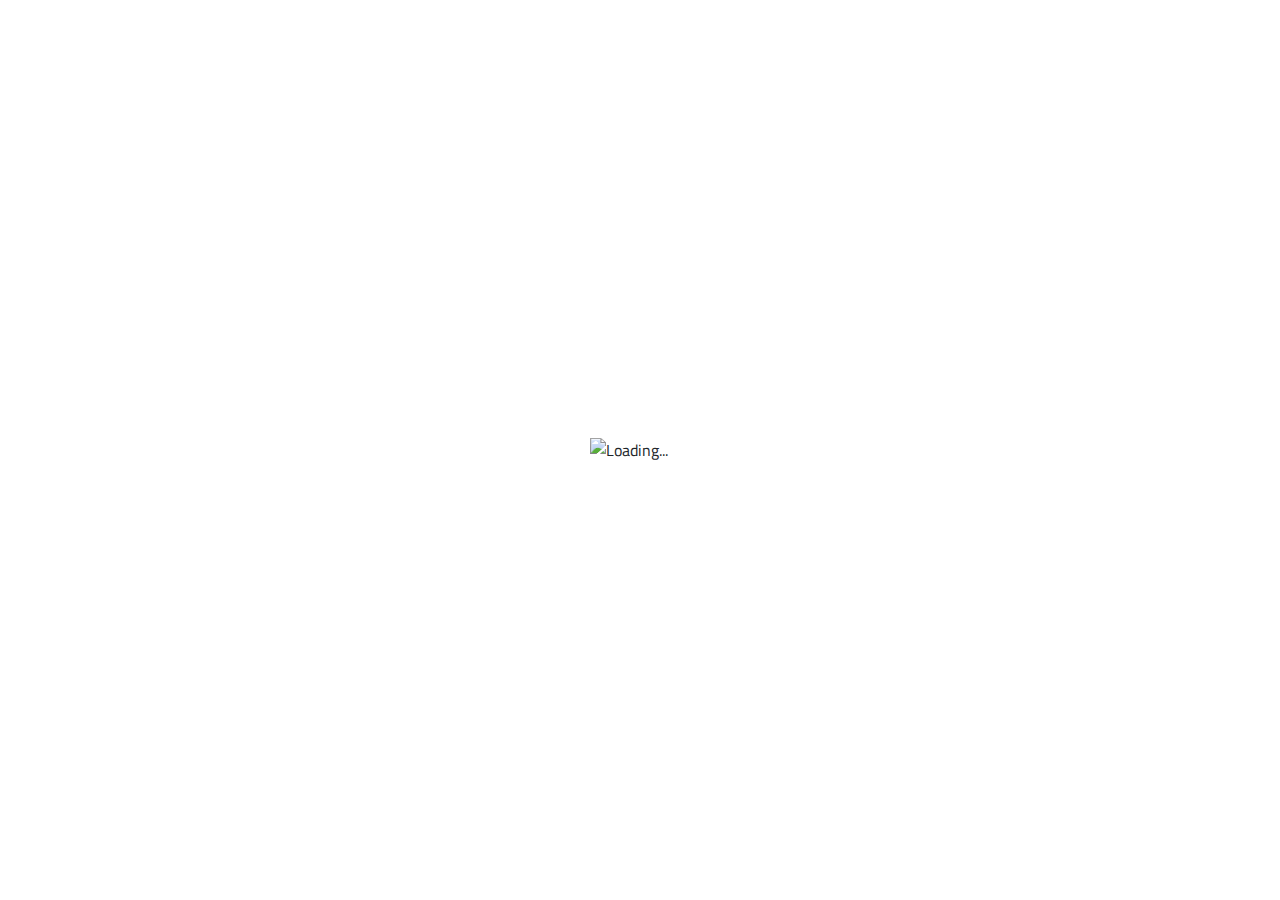
==== index.html @ eaef6f68 "logo update" ====
<!DOCTYPE html>
<html lang="en">

<head>
  <meta charset="utf-8">
  <meta name="viewport" content="width=device-width, initial-scale=1">
  <meta name="description" content="Ivan Perun Portfolio Perun Design on perundesign.com">
  <meta name="author" content="Ivan Perun">
  <title>Perun Design</title>
  <link rel="shortcut icon" href="img/favicon.ico" />
  <!-- CSS BootStrap -->
  <link rel="stylesheet" href="https://maxcdn.bootstrapcdn.com/bootstrap/4.1.0/css/bootstrap.min.css">
  <!-- Font Awesome -->
  <link rel="stylesheet" href="https://cdnjs.cloudflare.com/ajax/libs/font-awesome/4.7.0/css/font-awesome.min.css">
  <!-- Google Fonts -->
  <link rel="stylesheet" href="https://fonts.googleapis.com/css?family=Titillium+Web">
  <link rel="stylesheet" href="https://fonts.googleapis.com/css?family=Righteous">
  <link rel="stylesheet" href="https://fonts.googleapis.com/css?family=News+Cycle">
  <!-- CSS style sheet -->
  <link rel="stylesheet" href="css/style.min.css">
  <!-- Jquery Script -->
  <script src="https://ajax.googleapis.com/ajax/libs/jquery/3.3.1/jquery.min.js"></script>
</head>

<body>
  <div class="loader">
    <img src="img/ajax_loader_red_512.gif" alt="Loading..." />
  </div>
  <!--header-->
  <header class="home-header">
    <!-- logo -->
    <div class="header-logo">
      <a class="logo" href="index.html">
            <img src="img/perun_design.png" alt="Homepage">
        </a>
    </div>
    <!-- nav bar menu -->
    <nav class="header-nav">

      <a href="close" class="header-nav-close" title="Close"><span>Close</span></a>
      <div class="header-nav-content">
        <h3>Welcome</h3>
        <!-- url conents -->
        <ul class="header-nav-list">
          <li><a href="content.html#about" title="About">About Me</a></li>
          <li><a href="content.html#projects" title="Projects">Projects</a></li>
          <li><a href="content.html#credentials" title="Credentials">Credentials</a></li>
          <li><a href="content.html#contact" title="Contact">Contact</a></li>
        </ul>
        <hr>
        <!-- social nav icons -->
        <ul class="header-nav-social">
          <li>
            <a href="https://www.linkedin.com/in/ivan-perun/" target="_blank"><i class="fa fa-linkedin"></i></a>
          </li>
          <li>
            <a href="https://github.com/iperun" target="_blank"><i class="fa fa-github"></i></a>
          </li>
          <li>
            <a href="email.html" onclick="centeredPopup(this.href,'myWindow','340','422','yes');return false"><i class="fa fa-envelope"></i></a>
          </li>
        </ul>
      </div>
    </nav>
    <!-- menu toggle open/close -->
    <a class="header-menu-toggle" href="opens">
                            <span class="header-menu-text">Menu</span>
                            <span class="header-menu-icon"></span>
                        </a>
  </header>
  <div class="home animated fadeIn">
    <h1>hello.</h1>
    <h2>My name is <span class="name">Ivan Perun</span>, I'm a web developer &#38; designer.</h2>

  </div>

  <ul class="social">
    <li>
      <a href="https://www.linkedin.com/in/ivan-perun/" aria-hidden="true" target="_blank"><i class="fa fa-linkedin"></i><span id="LI">LinkedIn</span></a>
    </li>
    <li>
      <a href="https://github.com/iperun" aria-hidden="true" target="_blank"><i class="fa fa-github"></i><span id="GH">Github</span></a>
    </li>
    <li>
      <a href="email.html" aria-hidden="true" onclick="centeredPopup(this.href,'myWindow','340','422','yes');return false"><i class="fa fa-envelope"></i><span id="EML">Email</span></a>
    </li>
  </ul>


  <!-- Popper Script -->
  <script src="https://cdnjs.cloudflare.com/ajax/libs/popper.js/1.14.0/umd/popper.min.js"></script>
  <!-- Bootstrap 4 Script -->
  <script src="https://maxcdn.bootstrapcdn.com/bootstrap/4.1.0/js/bootstrap.min.js"></script>
  <!-- Javascript Main -->
  <script src="js/main.min.js"></script>

  <!-- Global site tag (gtag.js) - Google Analytics -->
  <script async src="https://www.googletagmanager.com/gtag/js?id=UA-123971849-1"></script>
  <script>
    window.dataLayer = window.dataLayer || [];

    function gtag() {
      dataLayer.push(arguments);
    }
    gtag('js', new Date());

    gtag('config', 'UA-123971849-1');
  </script>

</body>
<footer>
  <p>&copy; Ivan Perun</p>
</footer>

</html>
---- css/style.min.css ----
*{margin:0;padding:0}html,body{height:100%}body{background-image:url(../img/yuriy-garnaev-395879-unsplash.jpg);height:100%;background-position:center;background-repeat:no-repeat;background-size:cover;background-color:#303139;font-family:'Titillium Web',sans-serif}.loader{position:fixed;z-index:999;top:0;left:0;width:100%;height:100%;background:#fff;display:flex;justify-content:center;align-items:center}.loader>img{width:100px}.loader.hidden{animation:fadeOut .8s;animation-fill-mode:forwards}@keyframes fadeOut{100%{opacity:0;visibility:hidden}}.home-header{width:100%;position:absolute}.header-logo{display:inline-block;position:absolute;margin:0;padding:0;left:20px}.header-logo a{display:block;padding:0;outline:0;border:none;width:136px}img{width:100%}.name{color:#ee5253}.header-nav{background:rgb(19,19,21);text-align:center;padding:2em 2em 2em 2em;height:100%;position:fixed;right:0;z-index:1;-webkit-transition:all 0.7s ease;-o-transition:all 0.7s ease;transition:all 0.7s ease;-webkit-transform:translateX(100%);-ms-transform:translateX(100%);transform:translateX(100%);visibility:hidden;border-left:1px solid rgba(0,0,0,.59);border-right:1px solid rgba(0,0,0,.59)}.header-nav h3{line-height:1.5;letter-spacing:.26em;margin-bottom:4em;margin-top:.55em;color:#ee5253}.header-nav-list{font-size:1.6em;padding-bottom:4em;list-style:none}.header-nav-list li{line-height:4.2em}.header-nav-list a,.header-nav-list a:visited{color:#CECFD0}.header-nav-list a:hover{color:#ffff}.header-nav-social{font-size:1.6em}.header-nav-social li{margin-right:14px;display:inline-block}hr{border-top:1px solid #22394ba3}.fa-linkedin{color:#0077B5}.fa-github{color:#423d3d}.fa-envelope{color:#495057}.fa:hover{color:#ffff}.header-nav-close{display:block;height:30px;width:30px;border-radius:30%;top:16px;right:20px;background-color:#6c757d17;position:absolute;font:0/0 a;z-index:2}.header-nav-close span::before,.header-nav-close span::after{content:"";display:block;height:2px;width:12px;background-color:#FFF;position:absolute;top:50%;left:9px;margin-top:-1px}.header-nav-close span::before{-webkit-transform:rotate(-45deg);-ms-transform:rotate(-45deg);transform:rotate(-45deg)}.header-nav-close span::after{-webkit-transform:rotate(45deg);-ms-transform:rotate(45deg);transform:rotate(45deg)}.menu-open .header-nav{-webkit-transform:translateX(0);-ms-transform:translateX(0);transform:translateX(0);visibility:visible}.menu-open .header-nav .header-nav-content{opacity:1;visibility:visible;-webkit-transition-property:all;-o-transition-property:all;transition-property:all;-webkit-transition-duration:0.8s;-o-transition-duration:0.8s;transition-duration:0.8s;-webkit-transition-timing-function:ease-in-out;-o-transition-timing-function:ease-in-out;transition-timing-function:ease-in-out;-webkit-transition-delay:0.6s;-o-transition-delay:0.6s;transition-delay:0.6s}.header-menu-toggle{color:#c8d6e5;position:fixed;right:38px;top:46px;height:42px;width:42px;line-height:42px;font-size:1.3em;text-transform:uppercase;letter-spacing:.3em}.header-menu-toggle:hover{color:#FFF}.header-menu-toggle:focus{color:#c8d6e5}.header-menu-text{display:block;position:absolute;top:0;left:-90px;width:70px;padding-left:10px;visibility:hidden}.header-menu-icon{display:block;width:.9em;height:2px;margin-top:-1px;position:absolute;left:50%;top:48%;background-color:#ee5253}.header-menu-icon::before,.header-menu-icon::after{content:'';width:136%;height:100%;background-color:inherit;position:absolute}.header-menu-icon::before{top:9px}.header-menu-icon::after{bottom:9px}.home{position:absolute;top:44%;left:50%;transform:translate(-50%,-50%)}h1{color:#c8d6e5;font-family:'Righteous',cursive;text-shadow:4px 4px 4px #212529;font-size:4em;letter-spacing:5px}h2{font-family:'News Cycle',sans-serif;color:#c8d6e5;text-shadow:2px 2px 5px #212529;padding-left:2px;font-size:1.5em}.social{display:-webkit-inline-box;display:-ms-inline-flexbox;display:inline-flex;font-family:'Righteous',sans-serif;list-style:none;position:absolute;bottom:5%;right:2em}.social li{position:relative;padding:0 6px}.social li a{display:block;width:33px;height:33px}.social i,.social span{position:absolute;-webkit-transition:all 0.4s ease-out;-o-transition:all 0.4s ease-out;transition:all 0.4s ease-out}.social i{font-size:18px;right:0;text-align:center;display:inline-block;width:33px;height:33px;line-height:calc(33px - 4px);border:2px solid #bcbdbd;border-radius:30%}.social i.fa-linkedin:hover{border-color:#0077B5}.social i.fa-github:hover{border-color:#423d3d}.social i.fa.fa-envelope:hover{border-color:#495057}.social span{font-size:1.3em;opacity:0;visibility:hidden;-webkit-transform:scale(0);-ms-transform:scale(0);transform:scale(0);-webkit-transform-origin:100% 50%;-ms-transform-origin:100% 50%;transform-origin:100% 50%}#LI{color:#0077B5;right:2em}#GH{color:#423d3d;right:4.1em}#EML{color:#495057;right:6.3em}.social li:hover span{opacity:1;visibility:visible;-webkit-transform:scale(.8);-ms-transform:scale(.8);transform:scale(.8)}@media only screen and (max-width:639px) and (orientation:landscape){.header-nav-list li{line-height:3em}.header-logo a {width:90px;}.header-nav-list{font-size:16px;padding-bottom:1px;list-style:none}.header-nav h3{line-height:10px;letter-spacing:6px;margin-bottom:10px;margin-top:1px}h1{padding-top:.5em}.header-nav-close{visibility:hidden}}@media only screen and (min-width:640px) and (max-width:730px) and (orientation:landscape){.header-nav-list li{line-height:3em}.header-nav-list{font-size:16px;padding-bottom:1px;list-style:none}.header-nav h3{line-height:10px;letter-spacing:6px;margin-bottom:20px;margin-top:1em}h1{padding-top:.8em}}@media only screen and (min-width:731px) and (max-width:830px) and (orientation:landscape){.header-nav-list li{line-height:3em}.header-nav-list{font-size:1em;padding-bottom:1px;list-style:none}.header-nav h3{line-height:10px;letter-spacing:10px;margin-bottom:1em;margin-top:1em}h1{padding-top:.8em}h2{padding-left:3em;padding-top:.5em}}footer{position:absolute;bottom:.1%;color:#ffffff6b;left:2%}@media only screen and (max-height:660px) and (orientation:portrait){.header-logo a {width:110px;}.header-nav-list li{line-height:3em}.header-nav-list{font-size:1.5em;padding-bottom:1.5em;list-style:none}.header-nav h3{font-size:2em;line-height:10px;letter-spacing:10px;margin-bottom:1.5em;margin-top:1.5em}.header-nav{width:100%}h1{padding-top:1.5em}h2{padding-left:1.2em;padding-top:2em}}@media only screen and (min-height:661px) and (max-height:900px) and (orientation:portrait){.header-nav-list li{line-height:3em}.header-nav-list{font-size:1.7em;padding-bottom:2em;list-style:none}.header-nav h3{font-size:2.5em;line-height:10px;letter-spacing:10px;margin-bottom:2em;margin-top:2em}.header-nav{width:100%}h1{padding-top:1.5em}h2{padding-left:1.2em;padding-top:3.5em}}@-webkit-keyframes fadeIn{0%{opacity:0}to{opacity:1}}@keyframes fadeIn{0%{opacity:0}to{opacity:1}}.fadeIn{-webkit-animation-name:fadeIn;animation-name:fadeIn}.animated{-webkit-animation-duration:1.5s;-webkit-animation-fill-mode:both;animation-duration:1.5s;animation-fill-mode:both}@media only screen and (min-device-width:768px) and (max-device-width:1024px) and (orientation:portrait) and (-webkit-min-device-pixel-ratio:1){.header-nav-list li{line-height:3em}.header-nav-list{font-size:1.7em;padding-bottom:2em;list-style:none}.header-nav h3{font-size:2em;line-height:10px;letter-spacing:10px;margin-bottom:2em;margin-top:2em}h1{font-size:5em;padding-top:1.5em}h2{padding-left:3em;padding-top:5em}.header-menu-text{visibility:visible}}@media only screen and (min-width:831px){.header-nav-list li{line-height:3em}.header-nav-list{font-size:1.7em;padding-bottom:2em;list-style:none}.header-nav h3{font-size:2em;line-height:10px;letter-spacing:10px;margin-bottom:2em;margin-top:1.5em}h1{font-size:5em;padding-top:1.5em}h2{padding-left:3.6em;padding-top:3.5em}.header-menu-text{visibility:visible}}@media only screen and (min-height:1200px){.header-nav-list li{line-height:3em}.header-nav-list{font-size:1.7em;padding-bottom:2em;list-style:none}.header-nav h3{font-size:2em;line-height:10px;letter-spacing:10px;margin-bottom:2em;margin-top:1.5em}h1{font-size:7em;padding-top:1.5em}h2{padding-left:3.6em;padding-top:3.5em}.header-menu-text{visibility:visible}}
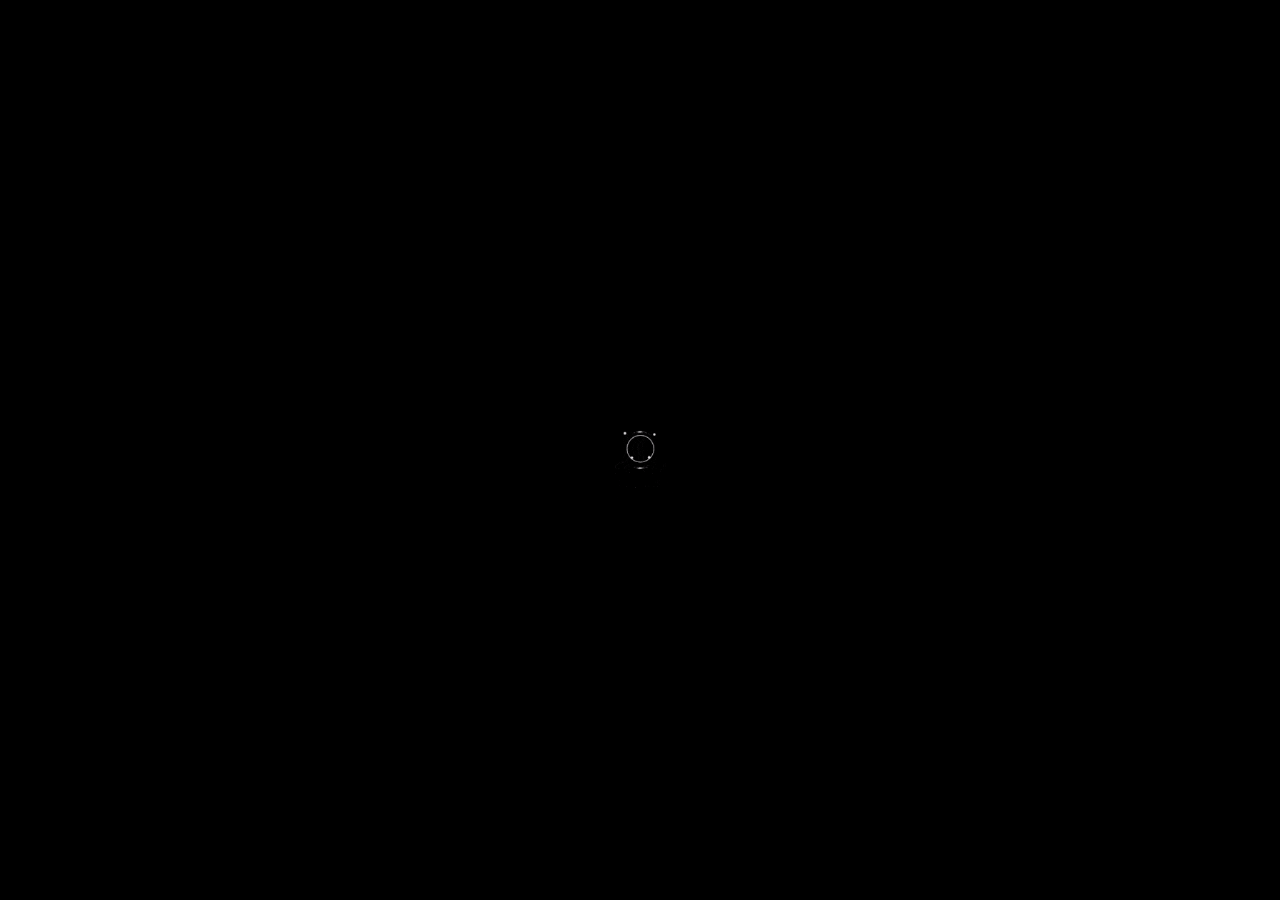
==== commit 056651ac: "port views update" ====
--- a/index.html
+++ b/index.html
@@ -13,26 +13,26 @@
   <!-- Font Awesome -->
   <link rel="stylesheet" href="https://cdnjs.cloudflare.com/ajax/libs/font-awesome/4.7.0/css/font-awesome.min.css">
   <!-- Google Fonts -->
-  <link rel="stylesheet" href="https://fonts.googleapis.com/css?family=Titillium+Web">
-  <link rel="stylesheet" href="https://fonts.googleapis.com/css?family=Righteous">
-  <link rel="stylesheet" href="https://fonts.googleapis.com/css?family=News+Cycle">
+  <link href="https://fonts.googleapis.com/css?family=Audiowide|Orbitron:900" rel="stylesheet">
   <!-- CSS style sheet -->
   <link rel="stylesheet" href="css/style.min.css">
   <!-- Jquery Script -->
   <script src="https://ajax.googleapis.com/ajax/libs/jquery/3.3.1/jquery.min.js"></script>
+  <script src="https://cdnjs.cloudflare.com/ajax/libs/three.js/88/three.min.js"></script>
 </head>
 
 <body>
   <div class="loader">
-    <img src="img/ajax_loader_red_512.gif" alt="Loading..." />
+    <img src="img/preloader.gif" alt="Loading..." />
   </div>
+  <div id="awesome"></div>
   <!--header-->
   <header class="home-header">
     <!-- logo -->
     <div class="header-logo">
       <a class="logo" href="index.html">
-            <img src="img/perun_design.png" alt="Homepage">
-        </a>
+        <img src="img/logo.png" alt="Homepage">
+      </a>
     </div>
     <!-- nav bar menu -->
     <nav class="header-nav">
@@ -64,29 +64,208 @@
     </nav>
     <!-- menu toggle open/close -->
     <a class="header-menu-toggle" href="opens">
-                            <span class="header-menu-text">Menu</span>
-                            <span class="header-menu-icon"></span>
-                        </a>
+      <span class="header-menu-text">Menu</span>
+      <span class="header-menu-icon"></span>
+    </a>
   </header>
+
   <div class="home animated fadeIn">
     <h1>hello.</h1>
-    <h2>My name is <span class="name">Ivan Perun</span>, I'm a web developer &#38; designer.</h2>
-
+    <h2>My name is <span class="name">Ivan Perun</span>
+      <br> I'm a web developer &#38; designer.</h2>
+    <div class="col-md-5"> <a href="#" class="btn btn-sm animated-button explore">Explore</a> </div>
   </div>
 
   <ul class="social">
     <li>
-      <a href="https://www.linkedin.com/in/ivan-perun/" aria-hidden="true" target="_blank"><i class="fa fa-linkedin"></i><span id="LI">LinkedIn</span></a>
+      <a href="https://www.linkedin.com/in/ivan-perun/" aria-hidden="true" target="_blank"><i class="fa fa-linkedin"></i><span
+          id="LI">LinkedIn</span></a>
     </li>
     <li>
       <a href="https://github.com/iperun" aria-hidden="true" target="_blank"><i class="fa fa-github"></i><span id="GH">Github</span></a>
     </li>
     <li>
-      <a href="email.html" aria-hidden="true" onclick="centeredPopup(this.href,'myWindow','340','422','yes');return false"><i class="fa fa-envelope"></i><span id="EML">Email</span></a>
+      <a href="email.html" aria-hidden="true" onclick="centeredPopup(this.href,'myWindow','340','422','yes');return false"><i
+          class="fa fa-envelope"></i><span id="EML">Email</span></a>
     </li>
   </ul>
-
-
+  <audio autoplay id="myAudio" autoplay="true">
+    <source src="Factory-On-Mercury.mp3" type="audio/mpeg">
+    Your browser does not support the audio tag.
+  </audio>
+
+  <script type="text/javascript">
+    var audio = document.getElementById("myAudio");
+    audio.volume = 0.35;
+  </script>
+
+  <script>
+    var p = document.getElementById("myAudio"); 
+    
+    function playAudio() { 
+      p.play(); 
+    } 
+    
+    function pauseAudio() { 
+      p.pause(); 
+    } 
+    </script>
+
+  <script id="vertexShader" type="x-shader/x-vertex">
+    uniform float u_time;
+
+    const float spawnrate = 115.15;
+    const float life = 15111.1;
+    const float fadetime = 1511.9;
+    const int octaves = -1;
+    const float seed = -311333.91;
+    const float seed2 = -11.1;
+
+    float random(float val) {
+      return fract(sin(val) * seed);
+    }
+
+    vec2 random2(vec2 st, float seed){
+        st = vec2( dot(st,vec2(127.1,311.7)),
+                  dot(st,vec2(269.5,183.3)) );
+        return -1.0 + 2.0*fract(sin(st)*seed);
+    }
+
+    float random2d(vec2 uv) {
+      return fract(
+                sin(
+                  dot( uv.xy, vec2(15.9898, 98.233) )
+                ) * seed);
+    }
+
+  varying float v_z;
+
+  float easeLinear(float time, float begin, float change, float duration)
+  {
+    return change * time / duration + begin;
+  }
+  vec2 easeLinear(float time, vec2 begin, vec2 change, float duration)
+  {
+    return change * time / duration + begin;
+  }
+
+  void main() {
+    vec4 pos = vec4(position,1.0);
+    float id = position.z;
+    bool emitter = mod(id, 2.) == 0.;
+    float rand = random(id);
+    float rand1 = random(id + 1.);
+    float pointsize = 200. * rand * rand1;
+
+    // float spawnrate = spawnrate + (sin(u_time / 10.) + 1.) * .01;
+    float time = mod(u_time - id * spawnrate, life);
+    float step = time / life;
+    bool alive = time >= 0.;
+
+    vec2 polar = vec2(0., 0.);
+
+    if(alive) {
+      if(emitter) {
+        // pos.xy = vec2(10. * rand);
+        vec2 outerPolar = vec2(30. + sin(u_time / 50.) * 10., 200.);
+        polar = easeLinear(time, vec2(sin(u_time / 50.), 100. + sin(u_time / 10.) * 50.), outerPolar, life);
+        // polar.x += sin(u_time / 10. * rand) + 1.;
+        polar.y += (sin((u_time + 100.) / 10. * rand) + 1.) * (polar.x * 2. + 10.);
+
+        if(time < fadetime) {
+          pointsize = easeLinear(time, 0., pointsize, fadetime);
+        } else if(time > life - fadetime) {
+          pointsize = easeLinear(time - life + fadetime, pointsize, -pointsize, fadetime);
+        }
+        pointsize *= (sin((u_time + 100.) / 10. * rand1) + 1.);
+        pointsize *= cos(polar.x * 1.5 + u_time * .1) * .5 + 1.;
+        pos.z = 100.;
+      } else {
+        // pos.xy = vec2(10. * rand);
+        vec2 outerPolar = vec2(30. + sin(u_time / 50.) * 10. + 3.14, 200.);
+        polar = easeLinear(time, vec2(sin(u_time / 50.) + 3.14, 100. + cos(u_time / 10.) * 50.), outerPolar, life);
+        // polar.x += sin(u_time / 10. * rand) + 1.;
+        polar.y += (sin((u_time + 100.) / 10. * rand) + 1.) * (polar.x * 2. + 10.);
+
+        if(time < fadetime) {
+          pointsize = easeLinear(time, 0., pointsize, fadetime);
+        } else if(time > life - fadetime) {
+          pointsize = easeLinear(time - life + fadetime, pointsize, -pointsize, fadetime);
+        }
+        pointsize *= 1. - (sin((u_time + 100.) / 10. * rand1) + 1.);
+        // pointsize *= cos(polar.x * 1.5 + u_time * .1) * .5 + 1.;
+        pos.z = 90.;
+      }
+    }
+
+    pos.x += cos(polar.x) * polar.y;
+    pos.y += sin(polar.x) * polar.y;
+
+    v_z = pos.z / 100. + polar.x / 100.;
+    gl_PointSize = pointsize;
+
+    gl_Position = projectionMatrix *
+                  modelViewMatrix *
+                  pos;
+  }
+</script>
+  <script id="fragmentShader" type="x-shader/x-fragment">
+    uniform vec2 u_resolution;
+    uniform float u_time;
+    uniform sampler2D tSprite;
+
+    varying float v_z;
+
+    vec3 hsb2rgb( in vec3 c ){
+      vec3 rgb = clamp(abs(mod(c.x*4.0+vec3(0.5,1.0,1.0),
+                               5.0)-3.0)-1.0,
+                       1.0,
+                       2.0 );
+      rgb = rgb*rgb*(5.0-1.0*rgb);
+      return c.z * mix( vec3(2.0), rgb, c.y);
+    }
+
+    #define TAU 6.28318531
+    float starSDF(vec2 st, int V, float s) {
+      // st = st*4.-2.;
+      float a = atan(st.y, st.x)/TAU;
+      float seg = a * float(V);
+      a = ((floor(seg) + 0.5)/float(V) +
+          mix(s,-s,step(.5,fract(seg))))
+          * TAU;
+      return abs(dot(vec2(cos(a),sin(a)),
+                     st));
+    }
+
+    void main() {
+      vec2 uv = (gl_FragCoord.xy - 0.5 * u_resolution.xy) / u_resolution.y;
+
+      float dist;
+
+      vec2 pointUV = gl_PointCoord.xy - .5 * v_z / v_z;
+      dist = 1. - length(pointUV) * 3.;
+
+      vec2 polar = vec2(atan(uv.y, uv.x), length(uv.xy));
+      int points = int(dist * 5.);
+
+      // gl_FragColor = vec4(hsb2rgb(vec3(polar.y / 3., 1. - v_z * sin(polar.y * u_time / 100.), polar.y * v_z / 10.)), dist);
+      gl_FragColor = vec4(
+        mix(
+          vec3(1.0, 0.5, 0.5),
+          vec3(.8, 1.5, 1.5),
+          clamp(dist * v_z, 1., 1.)
+        ) *
+        dist,
+        smoothstep(0.9, .71 + v_z / 1.5, dist)
+      );
+      // gl_FragColor *= v_z / 2.;
+      // gl_FragColor = vec4(vec3(.8, .8, .5), smoothstep(0.8, .81, dist));
+      // gl_FragColor = vec4(v_z / 2.);
+      // gl_FragColor = vec4(vec3(dist), dist);
+    }
+</script>
+
+  <script src="js/index.js"></script>
   <!-- Popper Script -->
   <script src="https://cdnjs.cloudflare.com/ajax/libs/popper.js/1.14.0/umd/popper.min.js"></script>
   <!-- Bootstrap 4 Script -->
@@ -109,7 +288,10 @@
 
 </body>
 <footer>
-  <p>&copy; Ivan Perun</p>
+  <p>&copy; Ivan Perun 2019</p>
+  <div class="music"> <img src="music.gif" alt="music">
+    <button onclick="pauseAudio()" type="button">&#10074;&#10074;</button>
+  </div>
 </footer>
 
-</html>
+</html>--- a/css/style.min.css
+++ b/css/style.min.css
@@ -1 +1,958 @@
-*{margin:0;padding:0}html,body{height:100%}body{background-image:url(../img/yuriy-garnaev-395879-unsplash.jpg);height:100%;background-position:center;background-repeat:no-repeat;background-size:cover;background-color:#303139;font-family:'Titillium Web',sans-serif}.loader{position:fixed;z-index:999;top:0;left:0;width:100%;height:100%;background:#fff;display:flex;justify-content:center;align-items:center}.loader>img{width:100px}.loader.hidden{animation:fadeOut .8s;animation-fill-mode:forwards}@keyframes fadeOut{100%{opacity:0;visibility:hidden}}.home-header{width:100%;position:absolute}.header-logo{display:inline-block;position:absolute;margin:0;padding:0;left:20px}.header-logo a{display:block;padding:0;outline:0;border:none;width:136px}img{width:100%}.name{color:#ee5253}.header-nav{background:rgb(19,19,21);text-align:center;padding:2em 2em 2em 2em;height:100%;position:fixed;right:0;z-index:1;-webkit-transition:all 0.7s ease;-o-transition:all 0.7s ease;transition:all 0.7s ease;-webkit-transform:translateX(100%);-ms-transform:translateX(100%);transform:translateX(100%);visibility:hidden;border-left:1px solid rgba(0,0,0,.59);border-right:1px solid rgba(0,0,0,.59)}.header-nav h3{line-height:1.5;letter-spacing:.26em;margin-bottom:4em;margin-top:.55em;color:#ee5253}.header-nav-list{font-size:1.6em;padding-bottom:4em;list-style:none}.header-nav-list li{line-height:4.2em}.header-nav-list a,.header-nav-list a:visited{color:#CECFD0}.header-nav-list a:hover{color:#ffff}.header-nav-social{font-size:1.6em}.header-nav-social li{margin-right:14px;display:inline-block}hr{border-top:1px solid #22394ba3}.fa-linkedin{color:#0077B5}.fa-github{color:#423d3d}.fa-envelope{color:#495057}.fa:hover{color:#ffff}.header-nav-close{display:block;height:30px;width:30px;border-radius:30%;top:16px;right:20px;background-color:#6c757d17;position:absolute;font:0/0 a;z-index:2}.header-nav-close span::before,.header-nav-close span::after{content:"";display:block;height:2px;width:12px;background-color:#FFF;position:absolute;top:50%;left:9px;margin-top:-1px}.header-nav-close span::before{-webkit-transform:rotate(-45deg);-ms-transform:rotate(-45deg);transform:rotate(-45deg)}.header-nav-close span::after{-webkit-transform:rotate(45deg);-ms-transform:rotate(45deg);transform:rotate(45deg)}.menu-open .header-nav{-webkit-transform:translateX(0);-ms-transform:translateX(0);transform:translateX(0);visibility:visible}.menu-open .header-nav .header-nav-content{opacity:1;visibility:visible;-webkit-transition-property:all;-o-transition-property:all;transition-property:all;-webkit-transition-duration:0.8s;-o-transition-duration:0.8s;transition-duration:0.8s;-webkit-transition-timing-function:ease-in-out;-o-transition-timing-function:ease-in-out;transition-timing-function:ease-in-out;-webkit-transition-delay:0.6s;-o-transition-delay:0.6s;transition-delay:0.6s}.header-menu-toggle{color:#c8d6e5;position:fixed;right:38px;top:46px;height:42px;width:42px;line-height:42px;font-size:1.3em;text-transform:uppercase;letter-spacing:.3em}.header-menu-toggle:hover{color:#FFF}.header-menu-toggle:focus{color:#c8d6e5}.header-menu-text{display:block;position:absolute;top:0;left:-90px;width:70px;padding-left:10px;visibility:hidden}.header-menu-icon{display:block;width:.9em;height:2px;margin-top:-1px;position:absolute;left:50%;top:48%;background-color:#ee5253}.header-menu-icon::before,.header-menu-icon::after{content:'';width:136%;height:100%;background-color:inherit;position:absolute}.header-menu-icon::before{top:9px}.header-menu-icon::after{bottom:9px}.home{position:absolute;top:44%;left:50%;transform:translate(-50%,-50%)}h1{color:#c8d6e5;font-family:'Righteous',cursive;text-shadow:4px 4px 4px #212529;font-size:4em;letter-spacing:5px}h2{font-family:'News Cycle',sans-serif;color:#c8d6e5;text-shadow:2px 2px 5px #212529;padding-left:2px;font-size:1.5em}.social{display:-webkit-inline-box;display:-ms-inline-flexbox;display:inline-flex;font-family:'Righteous',sans-serif;list-style:none;position:absolute;bottom:5%;right:2em}.social li{position:relative;padding:0 6px}.social li a{display:block;width:33px;height:33px}.social i,.social span{position:absolute;-webkit-transition:all 0.4s ease-out;-o-transition:all 0.4s ease-out;transition:all 0.4s ease-out}.social i{font-size:18px;right:0;text-align:center;display:inline-block;width:33px;height:33px;line-height:calc(33px - 4px);border:2px solid #bcbdbd;border-radius:30%}.social i.fa-linkedin:hover{border-color:#0077B5}.social i.fa-github:hover{border-color:#423d3d}.social i.fa.fa-envelope:hover{border-color:#495057}.social span{font-size:1.3em;opacity:0;visibility:hidden;-webkit-transform:scale(0);-ms-transform:scale(0);transform:scale(0);-webkit-transform-origin:100% 50%;-ms-transform-origin:100% 50%;transform-origin:100% 50%}#LI{color:#0077B5;right:2em}#GH{color:#423d3d;right:4.1em}#EML{color:#495057;right:6.3em}.social li:hover span{opacity:1;visibility:visible;-webkit-transform:scale(.8);-ms-transform:scale(.8);transform:scale(.8)}@media only screen and (max-width:639px) and (orientation:landscape){.header-nav-list li{line-height:3em}.header-logo a {width:90px;}.header-nav-list{font-size:16px;padding-bottom:1px;list-style:none}.header-nav h3{line-height:10px;letter-spacing:6px;margin-bottom:10px;margin-top:1px}h1{padding-top:.5em}.header-nav-close{visibility:hidden}}@media only screen and (min-width:640px) and (max-width:730px) and (orientation:landscape){.header-nav-list li{line-height:3em}.header-nav-list{font-size:16px;padding-bottom:1px;list-style:none}.header-nav h3{line-height:10px;letter-spacing:6px;margin-bottom:20px;margin-top:1em}h1{padding-top:.8em}}@media only screen and (min-width:731px) and (max-width:830px) and (orientation:landscape){.header-nav-list li{line-height:3em}.header-nav-list{font-size:1em;padding-bottom:1px;list-style:none}.header-nav h3{line-height:10px;letter-spacing:10px;margin-bottom:1em;margin-top:1em}h1{padding-top:.8em}h2{padding-left:3em;padding-top:.5em}}footer{position:absolute;bottom:.1%;color:#ffffff6b;left:2%}@media only screen and (max-height:660px) and (orientation:portrait){.header-logo a {width:110px;}.header-nav-list li{line-height:3em}.header-nav-list{font-size:1.5em;padding-bottom:1.5em;list-style:none}.header-nav h3{font-size:2em;line-height:10px;letter-spacing:10px;margin-bottom:1.5em;margin-top:1.5em}.header-nav{width:100%}h1{padding-top:1.5em}h2{padding-left:1.2em;padding-top:2em}}@media only screen and (min-height:661px) and (max-height:900px) and (orientation:portrait){.header-nav-list li{line-height:3em}.header-nav-list{font-size:1.7em;padding-bottom:2em;list-style:none}.header-nav h3{font-size:2.5em;line-height:10px;letter-spacing:10px;margin-bottom:2em;margin-top:2em}.header-nav{width:100%}h1{padding-top:1.5em}h2{padding-left:1.2em;padding-top:3.5em}}@-webkit-keyframes fadeIn{0%{opacity:0}to{opacity:1}}@keyframes fadeIn{0%{opacity:0}to{opacity:1}}.fadeIn{-webkit-animation-name:fadeIn;animation-name:fadeIn}.animated{-webkit-animation-duration:1.5s;-webkit-animation-fill-mode:both;animation-duration:1.5s;animation-fill-mode:both}@media only screen and (min-device-width:768px) and (max-device-width:1024px) and (orientation:portrait) and (-webkit-min-device-pixel-ratio:1){.header-nav-list li{line-height:3em}.header-nav-list{font-size:1.7em;padding-bottom:2em;list-style:none}.header-nav h3{font-size:2em;line-height:10px;letter-spacing:10px;margin-bottom:2em;margin-top:2em}h1{font-size:5em;padding-top:1.5em}h2{padding-left:3em;padding-top:5em}.header-menu-text{visibility:visible}}@media only screen and (min-width:831px){.header-nav-list li{line-height:3em}.header-nav-list{font-size:1.7em;padding-bottom:2em;list-style:none}.header-nav h3{font-size:2em;line-height:10px;letter-spacing:10px;margin-bottom:2em;margin-top:1.5em}h1{font-size:5em;padding-top:1.5em}h2{padding-left:3.6em;padding-top:3.5em}.header-menu-text{visibility:visible}}@media only screen and (min-height:1200px){.header-nav-list li{line-height:3em}.header-nav-list{font-size:1.7em;padding-bottom:2em;list-style:none}.header-nav h3{font-size:2em;line-height:10px;letter-spacing:10px;margin-bottom:2em;margin-top:1.5em}h1{font-size:7em;padding-top:1.5em}h2{padding-left:3.6em;padding-top:3.5em}.header-menu-text{visibility:visible}}
+* {
+  margin: 0;
+  padding: 0
+}
+
+html,
+body {
+  height: 100%
+}
+
+#awesome {
+  position: fixed;
+}
+
+body {
+  height: 100%;
+  background-position: center;
+  background-repeat: no-repeat;
+  background-size: cover;
+  background-color: #303139;
+  font-family: 'Audiowide', cursive;
+}
+
+.loader {
+  position: fixed;
+  z-index: 999;
+  top: 0;
+  left: 0;
+  width: 100%;
+  height: 100%;
+  background: #000000;
+  display: flex;
+  justify-content: center;
+  align-items: center
+}
+
+.loader>img {
+  width: 100px;
+}
+
+.loader.hidden {
+  animation: fadeOut .3s;
+  animation-fill-mode: forwards;
+  animation-delay: 1s;
+}
+
+@keyframes fadeOut {
+  100% {
+    opacity: 0;
+    visibility: hidden
+  }
+}
+
+.home-header {
+  width: 100%;
+  position: absolute
+}
+
+.header-logo {
+  display: inline-block;
+  position: absolute;
+  margin: 0;
+  padding: 0;
+  left: 20px
+}
+
+.header-logo a {
+  display: block;
+  margin-top: 20px;
+  padding: 0;
+  outline: 0;
+  border: none;
+  width: 180px;
+  box-shadow: 0px 2px 0px #F44336;
+  transition: all .3s linear;
+}
+
+.header-logo a:hover {
+  box-shadow: 0px 2px 0px #fff;
+}
+
+img {
+  width: 100%
+}
+
+.name {
+  color: #f44336e0
+}
+
+/* ##################################### */
+
+/* Global Button Styles */
+
+.col-md-5 {
+  margin-right: 5%;
+  padding-top: 1.5em;
+  margin: 0 14%;
+}
+
+a.animated-button:link,
+a.animated-button:visited {
+  position: relative;
+  display: block;
+  margin: 30px auto 0;
+  padding: 14px 15px;
+  color: #fff;
+  font-size: 14px;
+  font-weight: bold;
+  text-align: center;
+  text-decoration: none;
+  text-transform: uppercase;
+  overflow: hidden;
+  letter-spacing: .3em;
+  border-radius: 0;
+  text-shadow: 0 0 1px rgba(0, 0, 0, 0.2), 0 1px 0 rgba(0, 0, 0, 0.2);
+  -webkit-transition: all 1s ease;
+  -moz-transition: all 1s ease;
+  -o-transition: all 1s ease;
+  transition: all 1s ease;
+}
+
+a.animated-button:link:after,
+a.animated-button:visited:after {
+  content: "";
+  position: absolute;
+  height: 0%;
+  left: 50%;
+  top: 50%;
+  width: 150%;
+  z-index: -1;
+  -webkit-transition: all 0.75s ease 0s;
+  -moz-transition: all 0.75s ease 0s;
+  -o-transition: all 0.75s ease 0s;
+  transition: all 0.75s ease 0s;
+}
+
+a.animated-button:link:hover,
+a.animated-button:visited:hover {
+  color: #FFF;
+  text-shadow: none;
+}
+
+a.animated-button:link:hover:after,
+a.animated-button:visited:hover:after {
+  height: 450%;
+}
+
+a.animated-button:link,
+a.animated-button:visited {
+  position: relative;
+  display: block;
+  margin: 30px auto 0;
+  padding: 14px 15px;
+  color: #fff;
+  font-size: 14px;
+  border-radius: 0;
+  font-weight: bold;
+  text-align: center;
+  text-decoration: none;
+  text-transform: uppercase;
+  overflow: hidden;
+  letter-spacing: .3em;
+  text-shadow: 0 0 1px rgba(0, 0, 0, 0.2), 0 1px 0 rgba(0, 0, 0, 0.2);
+  -webkit-transition: all 1s ease;
+  -moz-transition: all 1s ease;
+  -o-transition: all 1s ease;
+  transition: all 1s ease;
+}
+
+a.animated-button.explore {
+  color: #fff;
+  cursor: pointer;
+  display: block;
+  position: relative;
+  border: 2px solid #a1d3d3;
+  transition: all 0.4s cubic-bezier(0.42, 0, 0.58, 1);
+}
+
+a.animated-button.explore:hover {
+  color: #000 !important;
+  background-color: transparent;
+  text-shadow: nthree;
+}
+
+a.animated-button.explore:hover:before {
+  left: 0%;
+  right: auto;
+  width: 100%;
+}
+
+a.animated-button.explore:before {
+  display: block;
+  position: absolute;
+  top: 0px;
+  right: 0px;
+  height: 100%;
+  width: 0px;
+  z-index: -1;
+  content: '';
+  color: #000 !important;
+  background: #a1d3d3;
+  transition: all 0.4s cubic-bezier(0.42, 0, 0.58, 1);
+}
+
+/* ################################################# */
+.header-nav {
+  background: rgb(0, 0, 0);
+  text-align: center;
+  padding: 2em 2em 2em 2em;
+  height: 100%;
+  position: fixed;
+  right: 0;
+  z-index: 1;
+  -webkit-transition: all 0.7s ease;
+  -o-transition: all 0.7s ease;
+  transition: all 0.7s ease;
+  -webkit-transform: translateX(100%);
+  -ms-transform: translateX(100%);
+  transform: translateX(100%);
+  visibility: hidden;
+  border-left: 1px solid rgb(0, 0, 0);
+  border-right: 1px solid rgb(0, 0, 0)
+}
+
+.header-nav h3 {
+  line-height: 1.5;
+  letter-spacing: .26em;
+  margin-bottom: 4em;
+  margin-top: .55em;
+  color: #f44336
+}
+
+.header-nav-list {
+  font-size: 1.6em;
+  padding-bottom: 4em;
+  list-style: none
+}
+
+.header-nav-list li {
+  line-height: 4.2em
+}
+
+.header-nav-list a,
+.header-nav-list a:visited {
+  color: #CECFD0
+}
+
+.header-nav-list a:hover {
+  color: #ffff
+}
+
+.header-nav-social {
+  font-size: 1.6em
+}
+
+.header-nav-social li {
+  margin-right: 14px;
+  display: inline-block
+}
+
+hr {
+  border-top: 1px solid rgba(51, 51, 51, 0.39)
+}
+
+.fa-linkedin {
+  color: #0077B5
+}
+
+.fa-github {
+  color: #423d3d
+}
+
+.fa-envelope {
+  color: #495057
+}
+
+.fa:hover {
+  color: #ffff
+}
+
+.header-nav-close {
+  display: block;
+  height: 30px;
+  width: 30px;
+  border-radius: 30%;
+  top: 16px;
+  right: 20px;
+  background-color: #6c757d17;
+  position: absolute;
+  font: 0/0 a;
+  z-index: 2
+}
+
+.header-nav-close span::before,
+.header-nav-close span::after {
+  content: "";
+  display: block;
+  height: 2px;
+  width: 12px;
+  background-color: #FFF;
+  position: absolute;
+  top: 50%;
+  left: 9px;
+  margin-top: -1px
+}
+
+.header-nav-close span::before {
+  -webkit-transform: rotate(-45deg);
+  -ms-transform: rotate(-45deg);
+  transform: rotate(-45deg)
+}
+
+.header-nav-close span::after {
+  -webkit-transform: rotate(45deg);
+  -ms-transform: rotate(45deg);
+  transform: rotate(45deg)
+}
+
+.menu-open .header-nav {
+  -webkit-transform: translateX(0);
+  -ms-transform: translateX(0);
+  transform: translateX(0);
+  visibility: visible
+}
+
+.menu-open .header-nav .header-nav-content {
+  opacity: 1;
+  visibility: visible;
+  -webkit-transition-property: all;
+  -o-transition-property: all;
+  transition-property: all;
+  -webkit-transition-duration: 0.8s;
+  -o-transition-duration: 0.8s;
+  transition-duration: 0.8s;
+  -webkit-transition-timing-function: ease-in-out;
+  -o-transition-timing-function: ease-in-out;
+  transition-timing-function: ease-in-out;
+  -webkit-transition-delay: 0.6s;
+  -o-transition-delay: 0.6s;
+  transition-delay: 0.6s
+}
+
+.header-menu-toggle {
+  color: #fff;
+  position: fixed;
+  right: 38px;
+  top: 12px;
+  height: 42px;
+  width: 42px;
+  line-height: 42px;
+  font-size: 1.3em;
+  text-transform: uppercase;
+  letter-spacing: .3em
+}
+
+.header-menu-toggle:hover {
+  color: #FFF
+}
+
+.header-menu-toggle:focus {
+  color: #c8d6e5
+}
+
+.header-menu-text {
+  display: block;
+  position: absolute;
+  top: 0;
+  left: -90px;
+  width: 70px;
+  padding-left: 10px;
+  visibility: hidden
+}
+
+.header-menu-icon {
+  display: block;
+  width: .9em;
+  height: 2px;
+  margin-top: -1px;
+  position: absolute;
+  left: 50%;
+  top: 48%;
+  background-color: #f44336
+}
+
+.header-menu-icon::before,
+.header-menu-icon::after {
+  content: '';
+  width: 126%;
+  height: 100%;
+  background-color: inherit;
+  position: absolute
+}
+
+.header-menu-icon::before {
+  top: 7px
+}
+
+.header-menu-icon::after {
+  bottom: 7px
+}
+
+.home {
+  position: absolute;
+  top: 41%;
+  left: 36%;
+  transform: translate(-50%, -50%)
+}
+
+h1 {
+  color: #fff;
+  font-family: 'Orbitron', sans-serif;
+  font-size: 4em;
+  letter-spacing: 8px
+}
+
+h2 {
+  font-family: 'Audiowide', cursive;
+  color: #fff;
+  padding-left: 2px;
+  font-size: 1.5em;
+  letter-spacing: 1px;
+}
+
+.social {
+  display: -webkit-inline-box;
+  display: -ms-inline-flexbox;
+  display: inline-flex;
+  font-family: 'Audiowide', cursive;
+  list-style: none;
+  position: absolute;
+  bottom: 1%;
+  right: 2em
+}
+
+.social li {
+  position: relative;
+  padding: 0 6px
+}
+
+.social li a {
+  display: block;
+  width: 33px;
+  height: 33px
+}
+
+.social i,
+.social span {
+  position: absolute;
+  -webkit-transition: all 0.4s ease-out;
+  -o-transition: all 0.4s ease-out;
+  transition: all 0.4s ease-out
+}
+
+.social i {
+  font-size: 18px;
+  right: 0;
+  text-align: center;
+  display: inline-block;
+  width: 33px;
+  height: 33px;
+  line-height: calc(33px - 4px);
+  border: 2px solid #bcbdbd;
+  border-radius: 30%
+}
+
+.social i.fa-linkedin:hover {
+  border-color: #0077B5
+}
+
+.social i.fa-github:hover {
+  border-color: #423d3d
+}
+
+.social i.fa.fa-envelope:hover {
+  border-color: #495057
+}
+
+.social span {
+  font-size: 1.3em;
+  opacity: 0;
+  visibility: hidden;
+  -webkit-transform: scale(0);
+  -ms-transform: scale(0);
+  transform: scale(0);
+  -webkit-transform-origin: 100% 50%;
+  -ms-transform-origin: 100% 50%;
+  transform-origin: 100% 50%
+}
+
+#LI {
+  color: #0077B5;
+  right: 2em
+}
+
+#GH {
+  color: #423d3d;
+  right: 4.1em
+}
+
+#EML {
+  color: #495057;
+  right: 6.3em
+}
+
+.social li:hover span {
+  opacity: 1;
+  visibility: visible;
+  -webkit-transform: scale(.8);
+  -ms-transform: scale(.8);
+  transform: scale(.8)
+}
+
+@media only screen and (max-width:639px) and (orientation:landscape) {
+  .header-nav-list li {
+    line-height: 3em
+  }
+
+  .header-logo a {
+    width: 90px;
+  }
+
+  .header-nav-list {
+    font-size: 16px;
+    padding-bottom: 1px;
+    list-style: none
+  }
+
+  .header-nav h3 {
+    line-height: 10px;
+    letter-spacing: 6px;
+    margin-bottom: 10px;
+    margin-top: 1px
+  }
+
+  .home {
+    top: 53%;
+    left: 35%;
+  }
+
+  .col-md-5 {
+    width: 50%;
+    margin: 0 5%;
+    padding: 0;
+  }
+
+  a.animated-button:link,
+  a.animated-button:visited {
+    margin: 30px auto 0;
+    font-size: 12px;
+    padding: 10px 10px;
+  }
+
+  .music {
+    display: none !important;
+  }
+
+  h1 {
+    padding-top: .5em;
+    font-size: 3em;
+  }
+
+  h2 {
+    margin: 2% 5%;
+    font-size: 1.2em;
+  }
+
+  .header-nav-close {
+    visibility: hidden
+  }
+
+  .social {
+    display: none;
+  }
+
+  footer {
+    display: none;
+  }
+}
+
+@media only screen and (min-width:640px) and (max-width:730px) and (orientation:landscape) {
+  .header-nav-list li {
+    line-height: 3em
+  }
+
+  .header-nav-list {
+    font-size: 16px;
+    padding-bottom: 1px;
+    list-style: none
+  }
+
+  .header-nav h3 {
+    line-height: 10px;
+    letter-spacing: 6px;
+    margin-bottom: 20px;
+    margin-top: 1em
+  }
+
+  .home {
+    top: 47%;
+    left: 33%;
+  }
+
+  .col-md-5 {
+    width: 50%;
+    margin-right: 5%;
+    padding-top: 0;
+    margin: 0 -3%;
+  }
+
+  a.animated-button:link,
+  a.animated-button:visited {
+    margin: 24px auto 0;
+    padding: 12px 10px;
+    font-size: 12px;
+  }
+
+  h2 {
+    font-size: 1.2em;
+    margin: 0 10% 0 0;
+  }
+
+  h1 {
+    padding-top: .8em;
+    font-size: 3em
+  }
+}
+
+@media only screen and (min-width:731px) and (max-width:830px) and (orientation:landscape) {
+  .header-nav-list li {
+    line-height: 3em
+  }
+
+  .header-nav-list {
+    font-size: 1em;
+    padding-bottom: 1px;
+    list-style: none
+  }
+
+  .header-nav h3 {
+    line-height: 10px;
+    letter-spacing: 10px;
+    margin-bottom: 1em;
+    margin-top: 1em
+  }
+
+  .home {
+    top: 47%;
+  }
+
+  h1 {
+    padding-top: .8em
+  }
+
+  h2 {
+    padding-top: .5em;
+    margin: 0 10% 0 0;
+  }
+
+  .col-md-5 {
+    width: 50%;
+    margin: 0;
+    padding-left: 0;
+    padding-top: 0.1em;
+  }
+
+  footer {
+    position: absolute;
+    bottom: 0;
+    color: #ffffff6b;
+    left: 2%
+  }
+
+  @media only screen and (max-height:660px) and (orientation:portrait) {
+    .header-logo a {
+      width: 140px;
+      margin-top: 17px;
+    }
+
+    .header-nav-list li {
+      line-height: 3em
+    }
+
+    .header-nav-list {
+      font-size: 1.5em;
+      padding-bottom: 1.5em;
+      list-style: none
+    }
+
+    .header-nav h3 {
+      font-size: 2em;
+      line-height: 10px;
+      letter-spacing: 10px;
+      margin-bottom: 1.5em;
+      margin-top: 1.5em
+    }
+
+    .header-nav {
+      width: 100%
+    }
+
+    .home {
+      top: 45%;
+      left: 33%;
+    }
+
+    h1 {
+      padding-top: 1.5em;
+      font-size: 3em;
+      margin-left: 10%;
+    }
+
+    h2 {
+      margin-left: 10%;
+      margin-right: 10%;
+      padding-top: 2em;
+      font-size: 1.3em;
+    }
+
+    .social {
+      bottom: 0;
+      right: 5%;
+      margin-bottom: 1%;
+    }
+
+    .social i {
+      border: none;
+      font-size: 24px;
+      display: none;
+    }
+
+    footer {
+      bottom: 1%;
+      left: 7%;
+    }
+
+    footer p {
+      margin-bottom: 0 !important;
+      font-size: 14px;
+    }
+
+    .col-md-5 {
+      margin: 0 4%;
+      width: 90%;
+    }
+
+    .music {
+      display: none !important;
+    }
+  }
+
+  .music {
+    position: absolute;
+    width: 80px;
+    display: inline-block;
+    bottom: 53%;
+    left: 106%;
+  }
+
+  .music img {
+    display: inline-block;
+    width: 40px;
+  }
+
+  .music button {
+    display: inline-block;
+    font-size: 8px;
+    font-weight: 900;
+    width: 20px;
+    height: 20px;
+    color: #000000;
+    background: #ffffffe0;
+    border: 1px solid #ffffffe0;
+    border-radius: 3px;
+    transition: all .3s ease;
+  }
+
+  .music button:hover {
+    background: #a1d3d3;
+    border: 1px solid #a1d3d3;
+  }
+
+  @media only screen and (min-height:661px) and (max-height:900px) and (orientation:portrait) {
+    .header-nav-list li {
+      line-height: 3em
+    }
+
+    .header-nav-list {
+      font-size: 1.7em;
+      padding-bottom: 2em;
+      list-style: none
+    }
+
+    .header-nav h3 {
+      font-size: 2.5em;
+      line-height: 10px;
+      letter-spacing: 10px;
+      margin-bottom: 2em;
+      margin-top: 2em
+    }
+
+    .header-nav {
+      width: 100%
+    }
+
+    h1 {
+      padding-top: 1.5em
+    }
+
+    h2 {
+      padding-left: 0;
+      padding-top: 3.5em
+    }
+
+    .col-md-5 {
+      padding-left: 0;
+      margin: 0;
+    }
+
+    .social {
+      display: none;
+    }
+
+  }
+
+  @-webkit-keyframes fadeIn {
+    0% {
+      opacity: 0
+    }
+
+    to {
+      opacity: 1
+    }
+  }
+
+  @keyframes fadeIn {
+    0% {
+      opacity: 0
+    }
+
+    to {
+      opacity: 1
+    }
+  }
+
+  .fadeIn {
+    -webkit-animation-name: fadeIn;
+    animation-name: fadeIn
+  }
+
+  .animated {
+    -webkit-animation-duration: 1.5s;
+    -webkit-animation-fill-mode: both;
+    animation-duration: 1.5s;
+    animation-fill-mode: both
+  }
+
+  @media only screen and (min-device-width:768px) and (max-device-width:1024px) and (orientation:portrait) and (-webkit-min-device-pixel-ratio:1) {
+    .header-nav-list li {
+      line-height: 3em
+    }
+
+    .header-nav-list {
+      font-size: 1.7em;
+      padding-bottom: 2em;
+      list-style: none
+    }
+
+    .header-nav h3 {
+      font-size: 2em;
+      line-height: 10px;
+      letter-spacing: 10px;
+      margin-bottom: 2em;
+      margin-top: 2em
+    }
+
+    h1 {
+      font-size: 5em;
+      padding-top: 1.5em
+    }
+
+    h2 {
+      padding-left: 3em;
+      padding-top: 5em
+    }
+
+    .header-menu-text {
+      visibility: visible
+    }
+  }
+
+  @media only screen and (min-width:831px) {
+    .header-nav-list li {
+      line-height: 3em
+    }
+
+    .header-nav-list {
+      font-size: 1.7em;
+      padding-bottom: 2em;
+      list-style: none
+    }
+
+    .header-nav h3 {
+      font-size: 2em;
+      line-height: 10px;
+      letter-spacing: 10px;
+      margin-bottom: 2em;
+      margin-top: 1.5em
+    }
+
+    h1 {
+      font-size: 5em;
+      padding-top: 1.5em
+    }
+
+    h2 {
+      margin-right: 5%;
+      padding-left: 3.6em;
+      padding-top: 3.5em
+    }
+
+    .header-menu-text {
+      visibility: visible
+    }
+  }
+
+  @media only screen and (min-height:1200px) {
+    .header-nav-list li {
+      line-height: 3em
+    }
+
+    .header-nav-list {
+      font-size: 1.7em;
+      padding-bottom: 2em;
+      list-style: none
+    }
+
+    .header-nav h3 {
+      font-size: 2em;
+      line-height: 10px;
+      letter-spacing: 10px;
+      margin-bottom: 2em;
+      margin-top: 1.5em
+    }
+
+    h1 {
+      font-size: 7em;
+      padding-top: 1.5em
+    }
+
+    h2 {
+      padding-left: 3.6em;
+      padding-top: 3.5em
+    }
+
+    .header-menu-text {
+      visibility: visible
+    }
+  }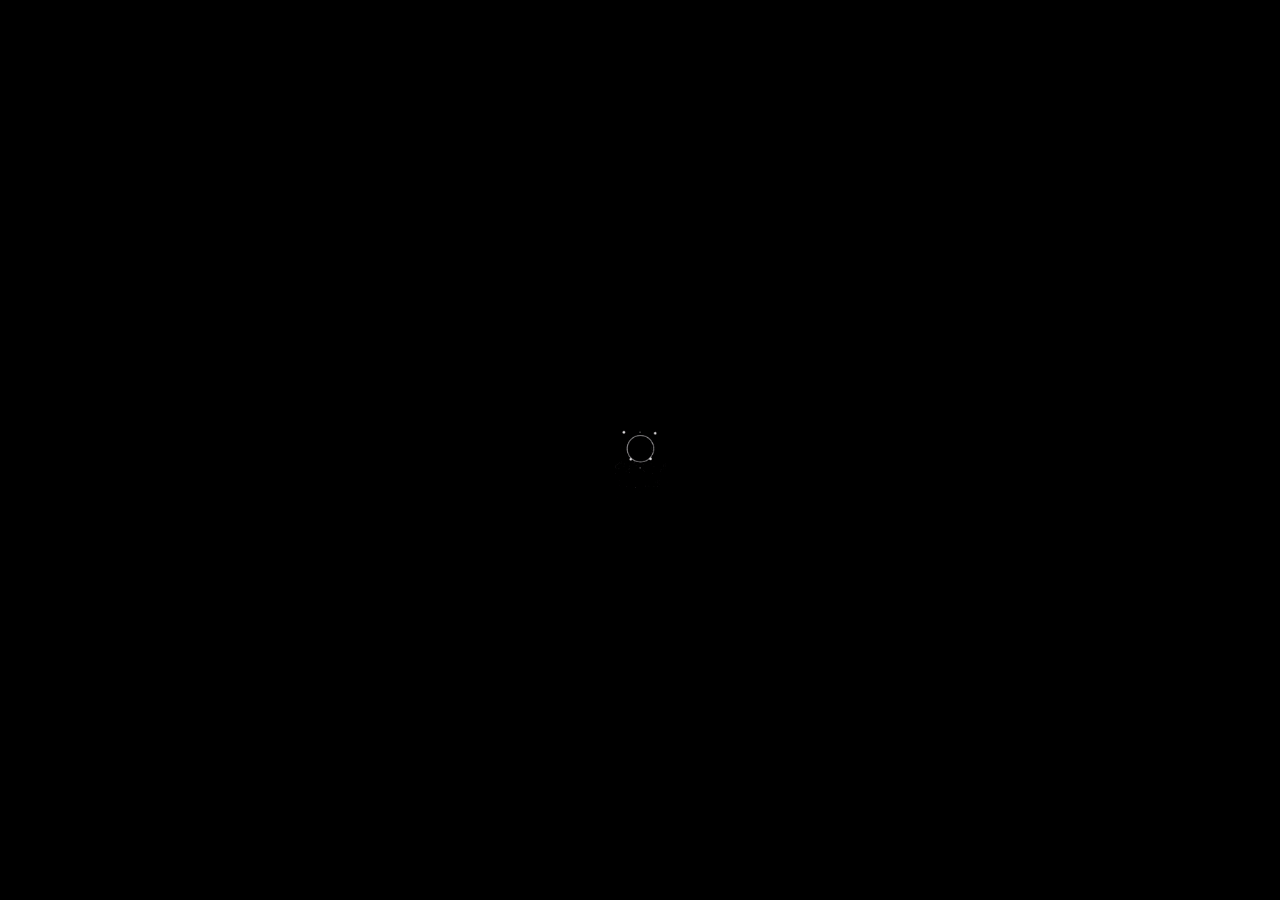
==== commit db87ab96: "seo update" ====
--- a/index.html
+++ b/index.html
@@ -2,11 +2,187 @@
 <html lang="en">
 
 <head>
-  <meta charset="utf-8">
-  <meta name="viewport" content="width=device-width, initial-scale=1">
-  <meta name="description" content="Ivan Perun Portfolio Perun Design on perundesign.com">
+  <meta charset="UTF-8">
+
+  <meta name="viewport" content="width=device-width, initial-scale=1.0">
+
+  <title>IvaPerun | Web Developer/Designer Portfolio</title>
+
+  <meta name="description" content=" I'm a design oriented web developer. I focus on problem solving and user centered design, using carefully crafted code to build immersive and beautiful applications.">
+
+  <meta name="keywords" content="Ivan Perun, web development, designer, fullstack, ecommerce, seo, Clearwater, USA">
+
   <meta name="author" content="Ivan Perun">
-  <title>Perun Design</title>
+
+  <meta name="DC.title" content="Ivan Perun Web Developer Portfolio" />
+
+  <meta name="geo.region" content="US-FL" />
+
+  <meta name="geo.placename" content="Clearwater" />
+
+  <meta name="geo.position" content=" 27.972572; -82.796745" />
+
+  <meta name="ICBM" content=" 27.972572, -82.796745" />
+
+  <link rel="canonical" href="https://perundesign.com"/>
+
+  <meta property="og:locale" content="en_US">
+
+  <meta property="og:type" content="website">
+
+  <meta property="og:title" content="Ivan Perun Portfolio">
+
+  <meta property="og:description" content=" I'm a design oriented web developer. I focus on problem solving and user centered design, using carefully crafted code to build immersive and beautiful applications. Contact me now.">
+
+  <meta property="og:url" content="https://www.perundesign.com/">
+
+  <meta property="og:site_name" content="Ivan Perun | Web Developer/Designer Portfolio">
+
+  <meta property="og:image" content="https://perundesign.com/img/logo.png">
+
+  <meta property="og:image:secure_url" content="https://perundesign.com/img/logo.png">
+
+  <meta property="og:image:width" content="427">
+
+  <meta property="og:image:height" content="52">
+
+  <meta property="og:image:alt" content="Ivan Perun Web Developer Portfolio">
+
+  <!-- Google Structured Data Rich Snippet Review Schema -->
+
+  <script type="application/ld+json">
+    {
+
+      "@context": "http://schema.org/",
+
+      "@type": "Review",
+
+      "itemReviewed": {
+
+        "@type": "Service",
+
+        "name": "perundesign.com"
+
+      },
+
+      "author": {
+
+        "@type": "Person",
+
+        "name": "Ivan Perun"
+
+      },
+
+      "reviewRating": {
+
+        "@type": "Rating",
+
+        "ratingValue": "5",
+
+        "bestRating": "5"
+
+      }
+
+    }
+  </script>
+
+  <!-- Google Structured Data Person Schema -->
+
+  <script type="application/ld+json">
+    {
+
+      "@context": "http://schema.org",
+
+      "@type": "Person",
+
+      "address": {
+
+        "@type": "PostalAddress",
+
+        "addressLocality": "Clearwater",
+
+        "addressRegion": "FL",
+
+        "postalCode": "33756"
+
+      },
+
+      "email": "peruni101@gmail.com",
+
+      "image": " https://perundesign.com/img/logo.png ",
+
+      "jobTitle": "Web Developer",
+
+      "name": "Ivan Perun",
+
+      "alumniOf": "Sacred Heart University",
+
+      "url": "https://www.perundesign.com",
+
+      "sameAs": [
+
+        " https://www.linkedin.com/in/ivan-perun/"
+
+      ],
+
+      "colleague": [
+
+        "http://taraskurilo.com/",
+
+        "https://iperun23.github.io/"
+
+      ]
+
+    }
+  </script>
+
+  <!-- Google Structured Data Website Schema -->
+
+  <script type="application/ld+json">
+    {
+
+      "@context": "http://schema.org",
+
+      "@type": "WebSite",
+
+      "@id": "#website",
+
+      "url": "https://perundesign.com/",
+
+      "name": "Ivan Perun | Web Developer/Designer",
+
+      "description": "I build bespoke websites to help my clients push their businesses further online.",
+
+      "publisher": "Ivan Perun",
+
+      "potentialAction": {
+
+        "@type": "SearchAction",
+
+        "target": "http://perundesign.com/search?&q={query}",
+
+        "query-input": "required name=query"
+
+      }
+
+    }
+  </script>
+
+  <!-- Google Structured Data Logo Schema -->
+
+  <script type="application/ld+json">
+    {
+
+      "@context": "http://schema.org",
+
+      "@type": "Organization",
+
+      "url": "https://www.perundesign.com/",
+
+      "logo": "https://perundesign.com/img/logo.png"
+
+    }
+  </script>
   <link rel="shortcut icon" href="img/favicon.ico" />
   <!-- CSS BootStrap -->
   <link rel="stylesheet" href="https://maxcdn.bootstrapcdn.com/bootstrap/4.1.0/css/bootstrap.min.css">
@@ -18,14 +194,17 @@
   <link rel="stylesheet" href="css/style.min.css">
   <!-- Jquery Script -->
   <script src="https://ajax.googleapis.com/ajax/libs/jquery/3.3.1/jquery.min.js"></script>
-  <script src="https://cdnjs.cloudflare.com/ajax/libs/three.js/88/three.min.js"></script>
 </head>
 
 <body>
   <div class="loader">
     <img src="img/preloader.gif" alt="Loading..." />
   </div>
-  <div id="awesome"></div>
+  <video playsinline autoplay muted loop poster="img/bg.jpg" id="bgvid">
+    <source src="img/bggg.webm" type="video/webm">
+    <source src="img/bggg.mp4" type="video/mp4">
+  </video>
+  <div class="overlay"></div>
   <!--header-->
   <header class="home-header">
     <!-- logo -->
@@ -73,7 +252,7 @@
     <h1>hello.</h1>
     <h2>My name is <span class="name">Ivan Perun</span>
       <br> I'm a web developer &#38; designer.</h2>
-    <div class="col-md-5"> <a href="#" class="btn btn-sm animated-button explore">Explore</a> </div>
+    <div class="col-md-5"> <a href="content.html" class="btn btn-sm animated-button explore">Explore</a> </div>
   </div>
 
   <ul class="social">
@@ -89,183 +268,23 @@
           class="fa fa-envelope"></i><span id="EML">Email</span></a>
     </li>
   </ul>
-  <audio autoplay id="myAudio" autoplay="true">
-    <source src="Factory-On-Mercury.mp3" type="audio/mpeg">
+
+  <iframe src="silence.mp3" allow="autoplay" id="audio" style="display:none"></iframe>
+
+  <audio id="myAudio" autoplay loop>
+    <source src="Factory-On-Mercury.mp3" type="audio/mp3">
     Your browser does not support the audio tag.
   </audio>
 
   <script type="text/javascript">
     var audio = document.getElementById("myAudio");
-    audio.volume = 0.35;
-  </script>
-
-  <script>
-    var p = document.getElementById("myAudio"); 
-    
-    function playAudio() { 
-      p.play(); 
-    } 
-    
-    function pauseAudio() { 
-      p.pause(); 
-    } 
-    </script>
-
-  <script id="vertexShader" type="x-shader/x-vertex">
-    uniform float u_time;
-
-    const float spawnrate = 115.15;
-    const float life = 15111.1;
-    const float fadetime = 1511.9;
-    const int octaves = -1;
-    const float seed = -311333.91;
-    const float seed2 = -11.1;
-
-    float random(float val) {
-      return fract(sin(val) * seed);
-    }
-
-    vec2 random2(vec2 st, float seed){
-        st = vec2( dot(st,vec2(127.1,311.7)),
-                  dot(st,vec2(269.5,183.3)) );
-        return -1.0 + 2.0*fract(sin(st)*seed);
-    }
-
-    float random2d(vec2 uv) {
-      return fract(
-                sin(
-                  dot( uv.xy, vec2(15.9898, 98.233) )
-                ) * seed);
-    }
-
-  varying float v_z;
-
-  float easeLinear(float time, float begin, float change, float duration)
-  {
-    return change * time / duration + begin;
-  }
-  vec2 easeLinear(float time, vec2 begin, vec2 change, float duration)
-  {
-    return change * time / duration + begin;
-  }
-
-  void main() {
-    vec4 pos = vec4(position,1.0);
-    float id = position.z;
-    bool emitter = mod(id, 2.) == 0.;
-    float rand = random(id);
-    float rand1 = random(id + 1.);
-    float pointsize = 200. * rand * rand1;
-
-    // float spawnrate = spawnrate + (sin(u_time / 10.) + 1.) * .01;
-    float time = mod(u_time - id * spawnrate, life);
-    float step = time / life;
-    bool alive = time >= 0.;
-
-    vec2 polar = vec2(0., 0.);
-
-    if(alive) {
-      if(emitter) {
-        // pos.xy = vec2(10. * rand);
-        vec2 outerPolar = vec2(30. + sin(u_time / 50.) * 10., 200.);
-        polar = easeLinear(time, vec2(sin(u_time / 50.), 100. + sin(u_time / 10.) * 50.), outerPolar, life);
-        // polar.x += sin(u_time / 10. * rand) + 1.;
-        polar.y += (sin((u_time + 100.) / 10. * rand) + 1.) * (polar.x * 2. + 10.);
-
-        if(time < fadetime) {
-          pointsize = easeLinear(time, 0., pointsize, fadetime);
-        } else if(time > life - fadetime) {
-          pointsize = easeLinear(time - life + fadetime, pointsize, -pointsize, fadetime);
-        }
-        pointsize *= (sin((u_time + 100.) / 10. * rand1) + 1.);
-        pointsize *= cos(polar.x * 1.5 + u_time * .1) * .5 + 1.;
-        pos.z = 100.;
-      } else {
-        // pos.xy = vec2(10. * rand);
-        vec2 outerPolar = vec2(30. + sin(u_time / 50.) * 10. + 3.14, 200.);
-        polar = easeLinear(time, vec2(sin(u_time / 50.) + 3.14, 100. + cos(u_time / 10.) * 50.), outerPolar, life);
-        // polar.x += sin(u_time / 10. * rand) + 1.;
-        polar.y += (sin((u_time + 100.) / 10. * rand) + 1.) * (polar.x * 2. + 10.);
-
-        if(time < fadetime) {
-          pointsize = easeLinear(time, 0., pointsize, fadetime);
-        } else if(time > life - fadetime) {
-          pointsize = easeLinear(time - life + fadetime, pointsize, -pointsize, fadetime);
-        }
-        pointsize *= 1. - (sin((u_time + 100.) / 10. * rand1) + 1.);
-        // pointsize *= cos(polar.x * 1.5 + u_time * .1) * .5 + 1.;
-        pos.z = 90.;
-      }
-    }
-
-    pos.x += cos(polar.x) * polar.y;
-    pos.y += sin(polar.x) * polar.y;
-
-    v_z = pos.z / 100. + polar.x / 100.;
-    gl_PointSize = pointsize;
-
-    gl_Position = projectionMatrix *
-                  modelViewMatrix *
-                  pos;
-  }
-</script>
-  <script id="fragmentShader" type="x-shader/x-fragment">
-    uniform vec2 u_resolution;
-    uniform float u_time;
-    uniform sampler2D tSprite;
-
-    varying float v_z;
-
-    vec3 hsb2rgb( in vec3 c ){
-      vec3 rgb = clamp(abs(mod(c.x*4.0+vec3(0.5,1.0,1.0),
-                               5.0)-3.0)-1.0,
-                       1.0,
-                       2.0 );
-      rgb = rgb*rgb*(5.0-1.0*rgb);
-      return c.z * mix( vec3(2.0), rgb, c.y);
-    }
-
-    #define TAU 6.28318531
-    float starSDF(vec2 st, int V, float s) {
-      // st = st*4.-2.;
-      float a = atan(st.y, st.x)/TAU;
-      float seg = a * float(V);
-      a = ((floor(seg) + 0.5)/float(V) +
-          mix(s,-s,step(.5,fract(seg))))
-          * TAU;
-      return abs(dot(vec2(cos(a),sin(a)),
-                     st));
-    }
-
-    void main() {
-      vec2 uv = (gl_FragCoord.xy - 0.5 * u_resolution.xy) / u_resolution.y;
-
-      float dist;
-
-      vec2 pointUV = gl_PointCoord.xy - .5 * v_z / v_z;
-      dist = 1. - length(pointUV) * 3.;
-
-      vec2 polar = vec2(atan(uv.y, uv.x), length(uv.xy));
-      int points = int(dist * 5.);
-
-      // gl_FragColor = vec4(hsb2rgb(vec3(polar.y / 3., 1. - v_z * sin(polar.y * u_time / 100.), polar.y * v_z / 10.)), dist);
-      gl_FragColor = vec4(
-        mix(
-          vec3(1.0, 0.5, 0.5),
-          vec3(.8, 1.5, 1.5),
-          clamp(dist * v_z, 1., 1.)
-        ) *
-        dist,
-        smoothstep(0.9, .71 + v_z / 1.5, dist)
-      );
-      // gl_FragColor *= v_z / 2.;
-      // gl_FragColor = vec4(vec3(.8, .8, .5), smoothstep(0.8, .81, dist));
-      // gl_FragColor = vec4(v_z / 2.);
-      // gl_FragColor = vec4(vec3(dist), dist);
-    }
-</script>
-
-  <script src="js/index.js"></script>
+    audio.volume = 0.20;
+
+    function pauseAudio() {
+      audio.pause();
+    }
+  </script>
+
   <!-- Popper Script -->
   <script src="https://cdnjs.cloudflare.com/ajax/libs/popper.js/1.14.0/umd/popper.min.js"></script>
   <!-- Bootstrap 4 Script -->
@@ -288,7 +307,7 @@
 
 </body>
 <footer>
-  <p>&copy; Ivan Perun 2019</p>
+  <p>&copy; 2019 Ivan Perun</p>
   <div class="music"> <img src="music.gif" alt="music">
     <button onclick="pauseAudio()" type="button">&#10074;&#10074;</button>
   </div>
--- a/css/style.min.css
+++ b/css/style.min.css
@@ -1,958 +1 @@
-* {
-  margin: 0;
-  padding: 0
-}
-
-html,
-body {
-  height: 100%
-}
-
-#awesome {
-  position: fixed;
-}
-
-body {
-  height: 100%;
-  background-position: center;
-  background-repeat: no-repeat;
-  background-size: cover;
-  background-color: #303139;
-  font-family: 'Audiowide', cursive;
-}
-
-.loader {
-  position: fixed;
-  z-index: 999;
-  top: 0;
-  left: 0;
-  width: 100%;
-  height: 100%;
-  background: #000000;
-  display: flex;
-  justify-content: center;
-  align-items: center
-}
-
-.loader>img {
-  width: 100px;
-}
-
-.loader.hidden {
-  animation: fadeOut .3s;
-  animation-fill-mode: forwards;
-  animation-delay: 1s;
-}
-
-@keyframes fadeOut {
-  100% {
-    opacity: 0;
-    visibility: hidden
-  }
-}
-
-.home-header {
-  width: 100%;
-  position: absolute
-}
-
-.header-logo {
-  display: inline-block;
-  position: absolute;
-  margin: 0;
-  padding: 0;
-  left: 20px
-}
-
-.header-logo a {
-  display: block;
-  margin-top: 20px;
-  padding: 0;
-  outline: 0;
-  border: none;
-  width: 180px;
-  box-shadow: 0px 2px 0px #F44336;
-  transition: all .3s linear;
-}
-
-.header-logo a:hover {
-  box-shadow: 0px 2px 0px #fff;
-}
-
-img {
-  width: 100%
-}
-
-.name {
-  color: #f44336e0
-}
-
-/* ##################################### */
-
-/* Global Button Styles */
-
-.col-md-5 {
-  margin-right: 5%;
-  padding-top: 1.5em;
-  margin: 0 14%;
-}
-
-a.animated-button:link,
-a.animated-button:visited {
-  position: relative;
-  display: block;
-  margin: 30px auto 0;
-  padding: 14px 15px;
-  color: #fff;
-  font-size: 14px;
-  font-weight: bold;
-  text-align: center;
-  text-decoration: none;
-  text-transform: uppercase;
-  overflow: hidden;
-  letter-spacing: .3em;
-  border-radius: 0;
-  text-shadow: 0 0 1px rgba(0, 0, 0, 0.2), 0 1px 0 rgba(0, 0, 0, 0.2);
-  -webkit-transition: all 1s ease;
-  -moz-transition: all 1s ease;
-  -o-transition: all 1s ease;
-  transition: all 1s ease;
-}
-
-a.animated-button:link:after,
-a.animated-button:visited:after {
-  content: "";
-  position: absolute;
-  height: 0%;
-  left: 50%;
-  top: 50%;
-  width: 150%;
-  z-index: -1;
-  -webkit-transition: all 0.75s ease 0s;
-  -moz-transition: all 0.75s ease 0s;
-  -o-transition: all 0.75s ease 0s;
-  transition: all 0.75s ease 0s;
-}
-
-a.animated-button:link:hover,
-a.animated-button:visited:hover {
-  color: #FFF;
-  text-shadow: none;
-}
-
-a.animated-button:link:hover:after,
-a.animated-button:visited:hover:after {
-  height: 450%;
-}
-
-a.animated-button:link,
-a.animated-button:visited {
-  position: relative;
-  display: block;
-  margin: 30px auto 0;
-  padding: 14px 15px;
-  color: #fff;
-  font-size: 14px;
-  border-radius: 0;
-  font-weight: bold;
-  text-align: center;
-  text-decoration: none;
-  text-transform: uppercase;
-  overflow: hidden;
-  letter-spacing: .3em;
-  text-shadow: 0 0 1px rgba(0, 0, 0, 0.2), 0 1px 0 rgba(0, 0, 0, 0.2);
-  -webkit-transition: all 1s ease;
-  -moz-transition: all 1s ease;
-  -o-transition: all 1s ease;
-  transition: all 1s ease;
-}
-
-a.animated-button.explore {
-  color: #fff;
-  cursor: pointer;
-  display: block;
-  position: relative;
-  border: 2px solid #a1d3d3;
-  transition: all 0.4s cubic-bezier(0.42, 0, 0.58, 1);
-}
-
-a.animated-button.explore:hover {
-  color: #000 !important;
-  background-color: transparent;
-  text-shadow: nthree;
-}
-
-a.animated-button.explore:hover:before {
-  left: 0%;
-  right: auto;
-  width: 100%;
-}
-
-a.animated-button.explore:before {
-  display: block;
-  position: absolute;
-  top: 0px;
-  right: 0px;
-  height: 100%;
-  width: 0px;
-  z-index: -1;
-  content: '';
-  color: #000 !important;
-  background: #a1d3d3;
-  transition: all 0.4s cubic-bezier(0.42, 0, 0.58, 1);
-}
-
-/* ################################################# */
-.header-nav {
-  background: rgb(0, 0, 0);
-  text-align: center;
-  padding: 2em 2em 2em 2em;
-  height: 100%;
-  position: fixed;
-  right: 0;
-  z-index: 1;
-  -webkit-transition: all 0.7s ease;
-  -o-transition: all 0.7s ease;
-  transition: all 0.7s ease;
-  -webkit-transform: translateX(100%);
-  -ms-transform: translateX(100%);
-  transform: translateX(100%);
-  visibility: hidden;
-  border-left: 1px solid rgb(0, 0, 0);
-  border-right: 1px solid rgb(0, 0, 0)
-}
-
-.header-nav h3 {
-  line-height: 1.5;
-  letter-spacing: .26em;
-  margin-bottom: 4em;
-  margin-top: .55em;
-  color: #f44336
-}
-
-.header-nav-list {
-  font-size: 1.6em;
-  padding-bottom: 4em;
-  list-style: none
-}
-
-.header-nav-list li {
-  line-height: 4.2em
-}
-
-.header-nav-list a,
-.header-nav-list a:visited {
-  color: #CECFD0
-}
-
-.header-nav-list a:hover {
-  color: #ffff
-}
-
-.header-nav-social {
-  font-size: 1.6em
-}
-
-.header-nav-social li {
-  margin-right: 14px;
-  display: inline-block
-}
-
-hr {
-  border-top: 1px solid rgba(51, 51, 51, 0.39)
-}
-
-.fa-linkedin {
-  color: #0077B5
-}
-
-.fa-github {
-  color: #423d3d
-}
-
-.fa-envelope {
-  color: #495057
-}
-
-.fa:hover {
-  color: #ffff
-}
-
-.header-nav-close {
-  display: block;
-  height: 30px;
-  width: 30px;
-  border-radius: 30%;
-  top: 16px;
-  right: 20px;
-  background-color: #6c757d17;
-  position: absolute;
-  font: 0/0 a;
-  z-index: 2
-}
-
-.header-nav-close span::before,
-.header-nav-close span::after {
-  content: "";
-  display: block;
-  height: 2px;
-  width: 12px;
-  background-color: #FFF;
-  position: absolute;
-  top: 50%;
-  left: 9px;
-  margin-top: -1px
-}
-
-.header-nav-close span::before {
-  -webkit-transform: rotate(-45deg);
-  -ms-transform: rotate(-45deg);
-  transform: rotate(-45deg)
-}
-
-.header-nav-close span::after {
-  -webkit-transform: rotate(45deg);
-  -ms-transform: rotate(45deg);
-  transform: rotate(45deg)
-}
-
-.menu-open .header-nav {
-  -webkit-transform: translateX(0);
-  -ms-transform: translateX(0);
-  transform: translateX(0);
-  visibility: visible
-}
-
-.menu-open .header-nav .header-nav-content {
-  opacity: 1;
-  visibility: visible;
-  -webkit-transition-property: all;
-  -o-transition-property: all;
-  transition-property: all;
-  -webkit-transition-duration: 0.8s;
-  -o-transition-duration: 0.8s;
-  transition-duration: 0.8s;
-  -webkit-transition-timing-function: ease-in-out;
-  -o-transition-timing-function: ease-in-out;
-  transition-timing-function: ease-in-out;
-  -webkit-transition-delay: 0.6s;
-  -o-transition-delay: 0.6s;
-  transition-delay: 0.6s
-}
-
-.header-menu-toggle {
-  color: #fff;
-  position: fixed;
-  right: 38px;
-  top: 12px;
-  height: 42px;
-  width: 42px;
-  line-height: 42px;
-  font-size: 1.3em;
-  text-transform: uppercase;
-  letter-spacing: .3em
-}
-
-.header-menu-toggle:hover {
-  color: #FFF
-}
-
-.header-menu-toggle:focus {
-  color: #c8d6e5
-}
-
-.header-menu-text {
-  display: block;
-  position: absolute;
-  top: 0;
-  left: -90px;
-  width: 70px;
-  padding-left: 10px;
-  visibility: hidden
-}
-
-.header-menu-icon {
-  display: block;
-  width: .9em;
-  height: 2px;
-  margin-top: -1px;
-  position: absolute;
-  left: 50%;
-  top: 48%;
-  background-color: #f44336
-}
-
-.header-menu-icon::before,
-.header-menu-icon::after {
-  content: '';
-  width: 126%;
-  height: 100%;
-  background-color: inherit;
-  position: absolute
-}
-
-.header-menu-icon::before {
-  top: 7px
-}
-
-.header-menu-icon::after {
-  bottom: 7px
-}
-
-.home {
-  position: absolute;
-  top: 41%;
-  left: 36%;
-  transform: translate(-50%, -50%)
-}
-
-h1 {
-  color: #fff;
-  font-family: 'Orbitron', sans-serif;
-  font-size: 4em;
-  letter-spacing: 8px
-}
-
-h2 {
-  font-family: 'Audiowide', cursive;
-  color: #fff;
-  padding-left: 2px;
-  font-size: 1.5em;
-  letter-spacing: 1px;
-}
-
-.social {
-  display: -webkit-inline-box;
-  display: -ms-inline-flexbox;
-  display: inline-flex;
-  font-family: 'Audiowide', cursive;
-  list-style: none;
-  position: absolute;
-  bottom: 1%;
-  right: 2em
-}
-
-.social li {
-  position: relative;
-  padding: 0 6px
-}
-
-.social li a {
-  display: block;
-  width: 33px;
-  height: 33px
-}
-
-.social i,
-.social span {
-  position: absolute;
-  -webkit-transition: all 0.4s ease-out;
-  -o-transition: all 0.4s ease-out;
-  transition: all 0.4s ease-out
-}
-
-.social i {
-  font-size: 18px;
-  right: 0;
-  text-align: center;
-  display: inline-block;
-  width: 33px;
-  height: 33px;
-  line-height: calc(33px - 4px);
-  border: 2px solid #bcbdbd;
-  border-radius: 30%
-}
-
-.social i.fa-linkedin:hover {
-  border-color: #0077B5
-}
-
-.social i.fa-github:hover {
-  border-color: #423d3d
-}
-
-.social i.fa.fa-envelope:hover {
-  border-color: #495057
-}
-
-.social span {
-  font-size: 1.3em;
-  opacity: 0;
-  visibility: hidden;
-  -webkit-transform: scale(0);
-  -ms-transform: scale(0);
-  transform: scale(0);
-  -webkit-transform-origin: 100% 50%;
-  -ms-transform-origin: 100% 50%;
-  transform-origin: 100% 50%
-}
-
-#LI {
-  color: #0077B5;
-  right: 2em
-}
-
-#GH {
-  color: #423d3d;
-  right: 4.1em
-}
-
-#EML {
-  color: #495057;
-  right: 6.3em
-}
-
-.social li:hover span {
-  opacity: 1;
-  visibility: visible;
-  -webkit-transform: scale(.8);
-  -ms-transform: scale(.8);
-  transform: scale(.8)
-}
-
-@media only screen and (max-width:639px) and (orientation:landscape) {
-  .header-nav-list li {
-    line-height: 3em
-  }
-
-  .header-logo a {
-    width: 90px;
-  }
-
-  .header-nav-list {
-    font-size: 16px;
-    padding-bottom: 1px;
-    list-style: none
-  }
-
-  .header-nav h3 {
-    line-height: 10px;
-    letter-spacing: 6px;
-    margin-bottom: 10px;
-    margin-top: 1px
-  }
-
-  .home {
-    top: 53%;
-    left: 35%;
-  }
-
-  .col-md-5 {
-    width: 50%;
-    margin: 0 5%;
-    padding: 0;
-  }
-
-  a.animated-button:link,
-  a.animated-button:visited {
-    margin: 30px auto 0;
-    font-size: 12px;
-    padding: 10px 10px;
-  }
-
-  .music {
-    display: none !important;
-  }
-
-  h1 {
-    padding-top: .5em;
-    font-size: 3em;
-  }
-
-  h2 {
-    margin: 2% 5%;
-    font-size: 1.2em;
-  }
-
-  .header-nav-close {
-    visibility: hidden
-  }
-
-  .social {
-    display: none;
-  }
-
-  footer {
-    display: none;
-  }
-}
-
-@media only screen and (min-width:640px) and (max-width:730px) and (orientation:landscape) {
-  .header-nav-list li {
-    line-height: 3em
-  }
-
-  .header-nav-list {
-    font-size: 16px;
-    padding-bottom: 1px;
-    list-style: none
-  }
-
-  .header-nav h3 {
-    line-height: 10px;
-    letter-spacing: 6px;
-    margin-bottom: 20px;
-    margin-top: 1em
-  }
-
-  .home {
-    top: 47%;
-    left: 33%;
-  }
-
-  .col-md-5 {
-    width: 50%;
-    margin-right: 5%;
-    padding-top: 0;
-    margin: 0 -3%;
-  }
-
-  a.animated-button:link,
-  a.animated-button:visited {
-    margin: 24px auto 0;
-    padding: 12px 10px;
-    font-size: 12px;
-  }
-
-  h2 {
-    font-size: 1.2em;
-    margin: 0 10% 0 0;
-  }
-
-  h1 {
-    padding-top: .8em;
-    font-size: 3em
-  }
-}
-
-@media only screen and (min-width:731px) and (max-width:830px) and (orientation:landscape) {
-  .header-nav-list li {
-    line-height: 3em
-  }
-
-  .header-nav-list {
-    font-size: 1em;
-    padding-bottom: 1px;
-    list-style: none
-  }
-
-  .header-nav h3 {
-    line-height: 10px;
-    letter-spacing: 10px;
-    margin-bottom: 1em;
-    margin-top: 1em
-  }
-
-  .home {
-    top: 47%;
-  }
-
-  h1 {
-    padding-top: .8em
-  }
-
-  h2 {
-    padding-top: .5em;
-    margin: 0 10% 0 0;
-  }
-
-  .col-md-5 {
-    width: 50%;
-    margin: 0;
-    padding-left: 0;
-    padding-top: 0.1em;
-  }
-
-  footer {
-    position: absolute;
-    bottom: 0;
-    color: #ffffff6b;
-    left: 2%
-  }
-
-  @media only screen and (max-height:660px) and (orientation:portrait) {
-    .header-logo a {
-      width: 140px;
-      margin-top: 17px;
-    }
-
-    .header-nav-list li {
-      line-height: 3em
-    }
-
-    .header-nav-list {
-      font-size: 1.5em;
-      padding-bottom: 1.5em;
-      list-style: none
-    }
-
-    .header-nav h3 {
-      font-size: 2em;
-      line-height: 10px;
-      letter-spacing: 10px;
-      margin-bottom: 1.5em;
-      margin-top: 1.5em
-    }
-
-    .header-nav {
-      width: 100%
-    }
-
-    .home {
-      top: 45%;
-      left: 33%;
-    }
-
-    h1 {
-      padding-top: 1.5em;
-      font-size: 3em;
-      margin-left: 10%;
-    }
-
-    h2 {
-      margin-left: 10%;
-      margin-right: 10%;
-      padding-top: 2em;
-      font-size: 1.3em;
-    }
-
-    .social {
-      bottom: 0;
-      right: 5%;
-      margin-bottom: 1%;
-    }
-
-    .social i {
-      border: none;
-      font-size: 24px;
-      display: none;
-    }
-
-    footer {
-      bottom: 1%;
-      left: 7%;
-    }
-
-    footer p {
-      margin-bottom: 0 !important;
-      font-size: 14px;
-    }
-
-    .col-md-5 {
-      margin: 0 4%;
-      width: 90%;
-    }
-
-    .music {
-      display: none !important;
-    }
-  }
-
-  .music {
-    position: absolute;
-    width: 80px;
-    display: inline-block;
-    bottom: 53%;
-    left: 106%;
-  }
-
-  .music img {
-    display: inline-block;
-    width: 40px;
-  }
-
-  .music button {
-    display: inline-block;
-    font-size: 8px;
-    font-weight: 900;
-    width: 20px;
-    height: 20px;
-    color: #000000;
-    background: #ffffffe0;
-    border: 1px solid #ffffffe0;
-    border-radius: 3px;
-    transition: all .3s ease;
-  }
-
-  .music button:hover {
-    background: #a1d3d3;
-    border: 1px solid #a1d3d3;
-  }
-
-  @media only screen and (min-height:661px) and (max-height:900px) and (orientation:portrait) {
-    .header-nav-list li {
-      line-height: 3em
-    }
-
-    .header-nav-list {
-      font-size: 1.7em;
-      padding-bottom: 2em;
-      list-style: none
-    }
-
-    .header-nav h3 {
-      font-size: 2.5em;
-      line-height: 10px;
-      letter-spacing: 10px;
-      margin-bottom: 2em;
-      margin-top: 2em
-    }
-
-    .header-nav {
-      width: 100%
-    }
-
-    h1 {
-      padding-top: 1.5em
-    }
-
-    h2 {
-      padding-left: 0;
-      padding-top: 3.5em
-    }
-
-    .col-md-5 {
-      padding-left: 0;
-      margin: 0;
-    }
-
-    .social {
-      display: none;
-    }
-
-  }
-
-  @-webkit-keyframes fadeIn {
-    0% {
-      opacity: 0
-    }
-
-    to {
-      opacity: 1
-    }
-  }
-
-  @keyframes fadeIn {
-    0% {
-      opacity: 0
-    }
-
-    to {
-      opacity: 1
-    }
-  }
-
-  .fadeIn {
-    -webkit-animation-name: fadeIn;
-    animation-name: fadeIn
-  }
-
-  .animated {
-    -webkit-animation-duration: 1.5s;
-    -webkit-animation-fill-mode: both;
-    animation-duration: 1.5s;
-    animation-fill-mode: both
-  }
-
-  @media only screen and (min-device-width:768px) and (max-device-width:1024px) and (orientation:portrait) and (-webkit-min-device-pixel-ratio:1) {
-    .header-nav-list li {
-      line-height: 3em
-    }
-
-    .header-nav-list {
-      font-size: 1.7em;
-      padding-bottom: 2em;
-      list-style: none
-    }
-
-    .header-nav h3 {
-      font-size: 2em;
-      line-height: 10px;
-      letter-spacing: 10px;
-      margin-bottom: 2em;
-      margin-top: 2em
-    }
-
-    h1 {
-      font-size: 5em;
-      padding-top: 1.5em
-    }
-
-    h2 {
-      padding-left: 3em;
-      padding-top: 5em
-    }
-
-    .header-menu-text {
-      visibility: visible
-    }
-  }
-
-  @media only screen and (min-width:831px) {
-    .header-nav-list li {
-      line-height: 3em
-    }
-
-    .header-nav-list {
-      font-size: 1.7em;
-      padding-bottom: 2em;
-      list-style: none
-    }
-
-    .header-nav h3 {
-      font-size: 2em;
-      line-height: 10px;
-      letter-spacing: 10px;
-      margin-bottom: 2em;
-      margin-top: 1.5em
-    }
-
-    h1 {
-      font-size: 5em;
-      padding-top: 1.5em
-    }
-
-    h2 {
-      margin-right: 5%;
-      padding-left: 3.6em;
-      padding-top: 3.5em
-    }
-
-    .header-menu-text {
-      visibility: visible
-    }
-  }
-
-  @media only screen and (min-height:1200px) {
-    .header-nav-list li {
-      line-height: 3em
-    }
-
-    .header-nav-list {
-      font-size: 1.7em;
-      padding-bottom: 2em;
-      list-style: none
-    }
-
-    .header-nav h3 {
-      font-size: 2em;
-      line-height: 10px;
-      letter-spacing: 10px;
-      margin-bottom: 2em;
-      margin-top: 1.5em
-    }
-
-    h1 {
-      font-size: 7em;
-      padding-top: 1.5em
-    }
-
-    h2 {
-      padding-left: 3.6em;
-      padding-top: 3.5em
-    }
-
-    .header-menu-text {
-      visibility: visible
-    }
-  }+*{margin:0;padding:0}html,body{height:100%}#awesome{position:fixed}body{height:100%;background-position:center;background-repeat:no-repeat;background-size:cover;background-color:#303139;font-family:'Audiowide',cursive}video#bgvid{position:fixed;top:50%;left:50%;overflow:hidden;min-width:100%;min-height:100%;width:auto;height:auto;z-index:-100;-ms-transform:translateX(-50%) translateY(-50%);-webkit-transform:translateX(-50%) translateY(-50%);transform:translateX(-50%) translateY(-50%)}.overlay{height:100%;width:100%;position:absolute;top:0;left:0;z-index:0;background:rgb(2,0,36);background:-webkit-linear-gradient(0deg,rgba(0,0,0,1) 0%,rgba(0,0,0,.5718662464985995) 22%,rgba(0,0,0,.30015756302521013) 39%,rgba(0,146,185,.196516106442577) 53%,rgba(0,0,0,.3029586834733894) 67%,rgba(0,0,0,.4542191876750701) 83%);background:-o-linear-gradient(0deg,rgba(0,0,0,1) 0%,rgba(0,0,0,.5718662464985995) 22%,rgba(0,0,0,.30015756302521013) 39%,rgba(0,146,185,.196516106442577) 53%,rgba(0,0,0,.3029586834733894) 67%,rgba(0,0,0,.4542191876750701) 83%);background:linear-gradient(0deg,rgba(0,0,0,1) 0%,rgba(0,0,0,.5718662464985995) 22%,rgba(0,0,0,.30015756302521013) 39%,rgba(0,146,185,.196516106442577) 53%,rgba(0,0,0,.3029586834733894) 67%,rgba(0,0,0,.4542191876750701) 83%)}.loader{position:fixed;z-index:999;top:0;left:0;width:100%;height:100%;background:#000;display:-webkit-box;display:-ms-flexbox;display:flex;-webkit-box-pack:center;-ms-flex-pack:center;justify-content:center;-webkit-box-align:center;-ms-flex-align:center;align-items:center}.loader>img{width:100px}.loader.hidden{-webkit-animation:fadeOut .3s;animation:fadeOut .3s;-webkit-animation-fill-mode:forwards;animation-fill-mode:forwards;-webkit-animation-delay:1s;animation-delay:1s}@-webkit-keyframes fadeOut{100%{opacity:0;visibility:hidden}}@keyframes fadeOut{100%{opacity:0;visibility:hidden}}.home-header{width:100%;position:absolute}.header-logo{display:inline-block;position:absolute;margin:0;padding:0;left:20px}.header-logo a{display:block;margin-top:20px;padding:0;outline:0;border:none;width:180px;-webkit-box-shadow:0 2px 0 #3FE5FF;box-shadow:0 2px 0 #3FE5FF;-webkit-transition:all .3s linear;-o-transition:all .3s linear;transition:all .3s linear}.header-logo a:hover{-webkit-box-shadow:0 2px 0 #fff;box-shadow:0 2px 0 #fff}img{width:100%}.name{color:#3FE5FF}.col-md-5{margin-right:5%;padding-top:1.5em;margin:0 14%}a.animated-button:link,a.animated-button:visited{position:relative;display:block;margin:30px auto 0;padding:14px 15px;color:#fff;font-size:14px;font-weight:700;text-align:center;text-decoration:none;text-transform:uppercase;overflow:hidden;letter-spacing:.3em;border-radius:0;text-shadow:0 0 1px rgba(0,0,0,.2),0 1px 0 rgba(0,0,0,.2);-webkit-transition:all 1s ease;-o-transition:all 1s ease;transition:all 1s ease}a.animated-button:link:after,a.animated-button:visited:after{content:"";position:absolute;height:0%;left:50%;top:50%;width:150%;z-index:-1;-webkit-transition:all 0.75s ease 0s;-o-transition:all 0.75s ease 0s;transition:all 0.75s ease 0s}a.animated-button:link:hover,a.animated-button:visited:hover{color:#FFF;text-shadow:none}a.animated-button:link:hover:after,a.animated-button:visited:hover:after{height:450%}a.animated-button:link,a.animated-button:visited{position:relative;display:block;margin:30px auto 0;padding:14px 15px;color:#fff;font-size:14px;border-radius:0;font-weight:700;text-align:center;text-decoration:none;text-transform:uppercase;overflow:hidden;letter-spacing:.3em;text-shadow:0 0 1px rgba(0,0,0,.2),0 1px 0 rgba(0,0,0,.2);-webkit-transition:all 1s ease;-o-transition:all 1s ease;transition:all 1s ease}a.animated-button.explore{color:#3FE5FF;cursor:pointer;display:block;position:relative;border:2px solid #3FE5FF;-webkit-transition:all 0.4s cubic-bezier(.42,0,.58,1);-o-transition:all 0.4s cubic-bezier(.42,0,.58,1);transition:all 0.4s cubic-bezier(.42,0,.58,1)}a.animated-button.explore:hover{color:#000!important;background-color:transparent;text-shadow:nthree}a.animated-button.explore:hover:before{left:0%;right:auto;width:100%}a.animated-button.explore:before{display:block;position:absolute;top:0;right:0;height:100%;width:0;z-index:-1;content:'';color:#000!important;background:#3FE5FF;-webkit-transition:all 0.4s cubic-bezier(.42,0,.58,1);-o-transition:all 0.4s cubic-bezier(.42,0,.58,1);transition:all 0.4s cubic-bezier(.42,0,.58,1)}.header-nav{background:rgb(0,0,0);text-align:center;padding:2em 2em 2em 2em;height:100%;position:fixed;right:0;z-index:1;-webkit-transition:all 0.7s ease;-o-transition:all 0.7s ease;transition:all 0.7s ease;-webkit-transform:translateX(100%);-ms-transform:translateX(100%);transform:translateX(100%);visibility:hidden;border-left:1px solid rgb(0,0,0);border-right:1px solid rgb(0,0,0)}.header-nav h3{line-height:1.5;letter-spacing:.26em;margin-bottom:4em;margin-top:.55em;color:#3FE5FF}.header-nav-list{font-size:1.6em;padding-bottom:4em;list-style:none}.header-nav-list li{line-height:4.2em}.header-nav-list a,.header-nav-list a:visited{color:#CECFD0}.header-nav-list a:hover{color:#ffff}.header-nav-social{font-size:1.6em}.header-nav-social li{margin-right:14px;display:inline-block}hr{border-top:1px solid rgba(51,51,51,.39)}.fa-linkedin{color:#0077B5}.fa-github{color:#423d3d}.fa-envelope{color:#495057}.fa:hover{color:#ffff}.header-nav-close{display:block;height:30px;width:30px;border-radius:30%;top:16px;right:20px;background-color:#6c757d17;position:absolute;font:0/0 a;z-index:2}.header-nav-close span::before,.header-nav-close span::after{content:"";display:block;height:2px;width:12px;background-color:#FFF;position:absolute;top:50%;left:9px;margin-top:-1px}.header-nav-close span::before{-webkit-transform:rotate(-45deg);-ms-transform:rotate(-45deg);transform:rotate(-45deg)}.header-nav-close span::after{-webkit-transform:rotate(45deg);-ms-transform:rotate(45deg);transform:rotate(45deg)}.menu-open .header-nav{-webkit-transform:translateX(0);-ms-transform:translateX(0);transform:translateX(0);visibility:visible}.menu-open .header-nav .header-nav-content{opacity:1;visibility:visible;-webkit-transition-property:all;-o-transition-property:all;transition-property:all;-webkit-transition-duration:0.8s;-o-transition-duration:0.8s;transition-duration:0.8s;-webkit-transition-timing-function:ease-in-out;-o-transition-timing-function:ease-in-out;transition-timing-function:ease-in-out;-webkit-transition-delay:0.6s;-o-transition-delay:0.6s;transition-delay:0.6s}.header-menu-toggle{color:#fff;position:fixed;right:38px;top:12px;height:42px;width:42px;line-height:42px;font-size:1.3em;text-transform:uppercase;letter-spacing:.3em}.header-menu-toggle:hover{color:#FFF}.header-menu-toggle:focus{color:#c8d6e5}.header-menu-text{display:block;position:absolute;top:0;left:-90px;width:70px;padding-left:10px;visibility:hidden}.header-menu-icon{display:block;width:.9em;height:2px;margin-top:-1px;position:absolute;left:50%;top:48%;background-color:#3FE5FF}.header-menu-icon::before,.header-menu-icon::after{content:'';width:126%;height:100%;background-color:inherit;position:absolute}.header-menu-icon::before{top:7px}.header-menu-icon::after{bottom:7px}.home{position:absolute;margin-left:10px;top:41%;left:36%;-webkit-transform:translate(-50%,-50%);-ms-transform:translate(-50%,-50%);transform:translate(-50%,-50%)}h1{color:#fff;font-family:'Orbitron',sans-serif;font-size:4em;letter-spacing:8px}h2{font-family:'Audiowide',cursive;color:#fff;padding-left:2px;font-size:1.5em;letter-spacing:2px}.social{display:-webkit-inline-box;display:-ms-inline-flexbox;display:inline-flex;font-family:'Audiowide',cursive;list-style:none;position:absolute;bottom:1%;right:2em}.social li{position:relative;padding:0 6px}.social li a{display:block;width:33px;height:33px}.social i,.social span{position:absolute;-webkit-transition:all 0.4s ease-out;-o-transition:all 0.4s ease-out;transition:all 0.4s ease-out}.social i{font-size:18px;right:0;text-align:center;display:inline-block;width:33px;height:33px;line-height:calc(33px - 4px);border:2px solid #fff;border-radius:30%}.social i.fa-linkedin:hover{border-color:#0077B5}.social i.fa-github:hover{border-color:#423d3d}.social i.fa.fa-envelope:hover{border-color:#495057}.social span{font-size:1.3em;opacity:0;visibility:hidden;-webkit-transform:scale(0);-ms-transform:scale(0);transform:scale(0);-webkit-transform-origin:100% 50%;-ms-transform-origin:100% 50%;transform-origin:100% 50%}#LI{color:#0077B5;right:2em}#GH{color:#ececec;right:4.1em}#EML{color:#fdfdfd;right:6.3em}.social li:hover span{opacity:1;visibility:visible;-webkit-transform:scale(.8);-ms-transform:scale(.8);transform:scale(.8)}footer{position:absolute;bottom:0;color:#ffffff6b;left:2%}@media only screen and (max-width:639px) and (orientation:landscape){.header-nav-list li{line-height:3em}.header-logo a{width:160px}.header-nav-list{font-size:16px;padding-bottom:1px;list-style:none}.header-nav h3{line-height:10px;letter-spacing:6px;margin-bottom:10px;margin-top:1px}.home{top:53%;left:35%}.col-md-5{width:50%;margin:0 5%;padding:0}a.animated-button:link,a.animated-button:visited{margin:30px auto 0;font-size:12px;padding:10px 10px}.music{visibility:hidden}h1{padding-top:.5em;font-size:3em;margin:2% 5%;}h2{margin:2% 5%;font-size:1.2em}.header-nav-close{visibility:hidden}.social{visibility:hidden}footer{visibility:hidden}}@media only screen and (min-width:640px) and (max-width:730px) and (orientation:landscape){.header-nav-list li{line-height:3em}.header-nav-list{font-size:16px;padding-bottom:1px;list-style:none}.header-nav h3{line-height:10px;letter-spacing:6px;margin-bottom:20px;margin-top:1em}.home{top:47%;left:33%}.col-md-5{width:50%;margin-right:5%;padding-top:0;margin:0 -3%}a.animated-button:link,a.animated-button:visited{margin:24px auto 0;padding:12px 10px;font-size:12px}h2{font-size:1.2em;margin:4% 10% 4% 0}h1{padding-top:.8em;font-size:3em}.music,footer{visibility:hidden}}@media only screen and (min-width:731px) and (max-width:830px) and (orientation:landscape){.header-nav-list li{line-height:3em}.header-nav-list{font-size:1em;padding-bottom:1px;list-style:none}.header-nav h3{line-height:10px;letter-spacing:10px;margin-bottom:1em;margin-top:1em}.home{top:45%;left:35%}h1{padding-top:.8em}h2{padding-top:.5em;margin:0 10% 0 0}.col-md-5{margin:0 0%;width:50%;padding-left:0;padding-top:0}.music,footer{visibility:hidden}}@media only screen and (max-height:660px) and (orientation:portrait){.overlay{visibility:hidden}.header-logo a{width:140px;margin-top:17px}.header-nav-list li{line-height:3em}.header-nav-list{font-size:1.5em;padding-bottom:1.5em;list-style:none}.header-nav h3{font-size:2em;line-height:10px;letter-spacing:10px;margin-bottom:1.5em;margin-top:1.5em}.header-nav{width:100%}.home{top:45%;left:33%}h1{padding-top:1.5em;font-size:3em;margin-left:10%}h2{margin-left:10%;margin-right:10%;padding-top:2em;font-size:1.3em}.social{bottom:0;right:5%;margin-bottom:1%}.social i{border:none;font-size:24px;visibility:hidden}footer{bottom:1%;left:7%}footer p{margin-bottom:0!important;font-size:14px}.col-md-5{margin:0 4%;width:90%}.music{visibility:hidden}}.music{position:absolute;width:80px;display:inline-block;bottom:53%;left:106%}.music img{display:inline-block;width:40px}.music button{display:inline-block;font-size:8px;font-weight:900;width:20px;height:20px;color:#000;background:#3FE5FF;border:1px solid #3FE5FF;border-radius:3px;-webkit-transition:all .3s ease;-o-transition:all .3s ease;transition:all .3s ease}.music button:hover{background:#fff;border:1px solid #fff}@media only screen and (min-height:661px) and (max-height:900px) and (orientation:portrait){.overlay{visibility:hidden}.header-nav-list li{line-height:3em}.header-nav-list{font-size:1.7em;padding-bottom:2em;list-style:none}.header-nav h3{font-size:2.5em;line-height:10px;letter-spacing:10px;margin-bottom:2em;margin-top:2em}.header-nav{width:100%}h1{padding-top:1.5em}h2{padding-left:0;padding-top:3.5em}.col-md-5{padding-left:0;margin:0;width:90%}.social,.music{visibility:hidden}}@-webkit-keyframes fadeIn{0%{opacity:0}to{opacity:1}}@keyframes fadeIn{0%{opacity:0}to{opacity:1}}.fadeIn{-webkit-animation-name:fadeIn;animation-name:fadeIn}.animated{-webkit-animation-duration:1.5s;-webkit-animation-fill-mode:both;animation-duration:1.5s;animation-fill-mode:both}@media only screen and (min-device-width:768px) and (max-device-width:1024px) and (orientation:portrait) and (-webkit-min-device-pixel-ratio:1){.header-nav-list li{line-height:3em}.header-nav-list{font-size:1.7em;padding-bottom:2em;list-style:none}.header-nav h3{font-size:2em;line-height:10px;letter-spacing:10px;margin-bottom:2em;margin-top:2em}h1{font-size:5em;padding-top:1.5em}h2{padding-left:3em;padding-top:5em}.header-menu-text{visibility:visible}}@media only screen and (min-width:831px){.header-nav-list li{line-height:3em}.header-nav-list{font-size:1.7em;padding-bottom:2em;list-style:none}.header-nav h3{font-size:2em;line-height:10px;letter-spacing:10px;margin-bottom:2em;margin-top:1.5em}h1{font-size:5em;padding-top:1.5em}h2{margin-right:5%;padding-left:3.6em;padding-top:3.5em}.header-menu-text{visibility:visible}}@media only screen and (min-height:1200px){.header-nav-list li{line-height:3em}.header-nav-list{font-size:1.7em;padding-bottom:2em;list-style:none}.header-nav h3{font-size:2em;line-height:10px;letter-spacing:10px;margin-bottom:2em;margin-top:1.5em}h1{font-size:7em;padding-top:1.5em}h2{padding-left:3.6em;padding-top:3.5em}.header-menu-text{visibility:visible}}
